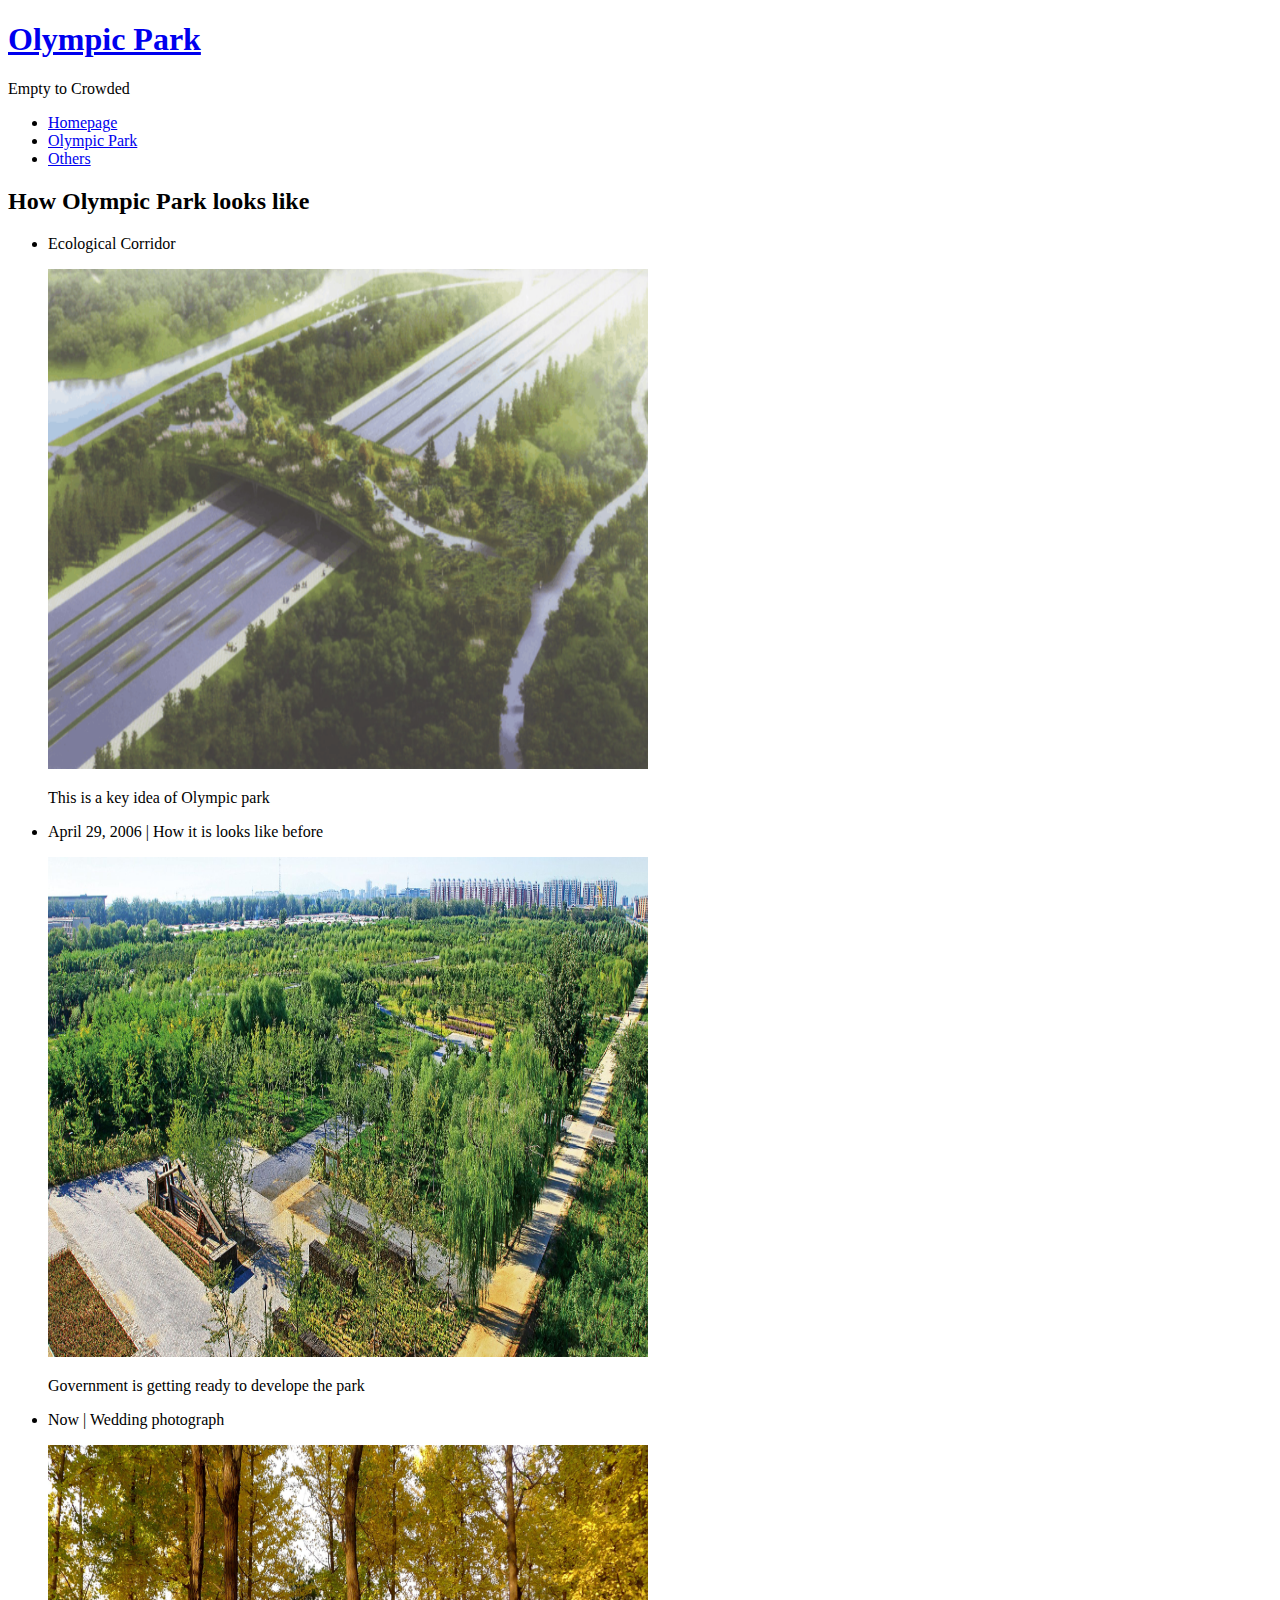
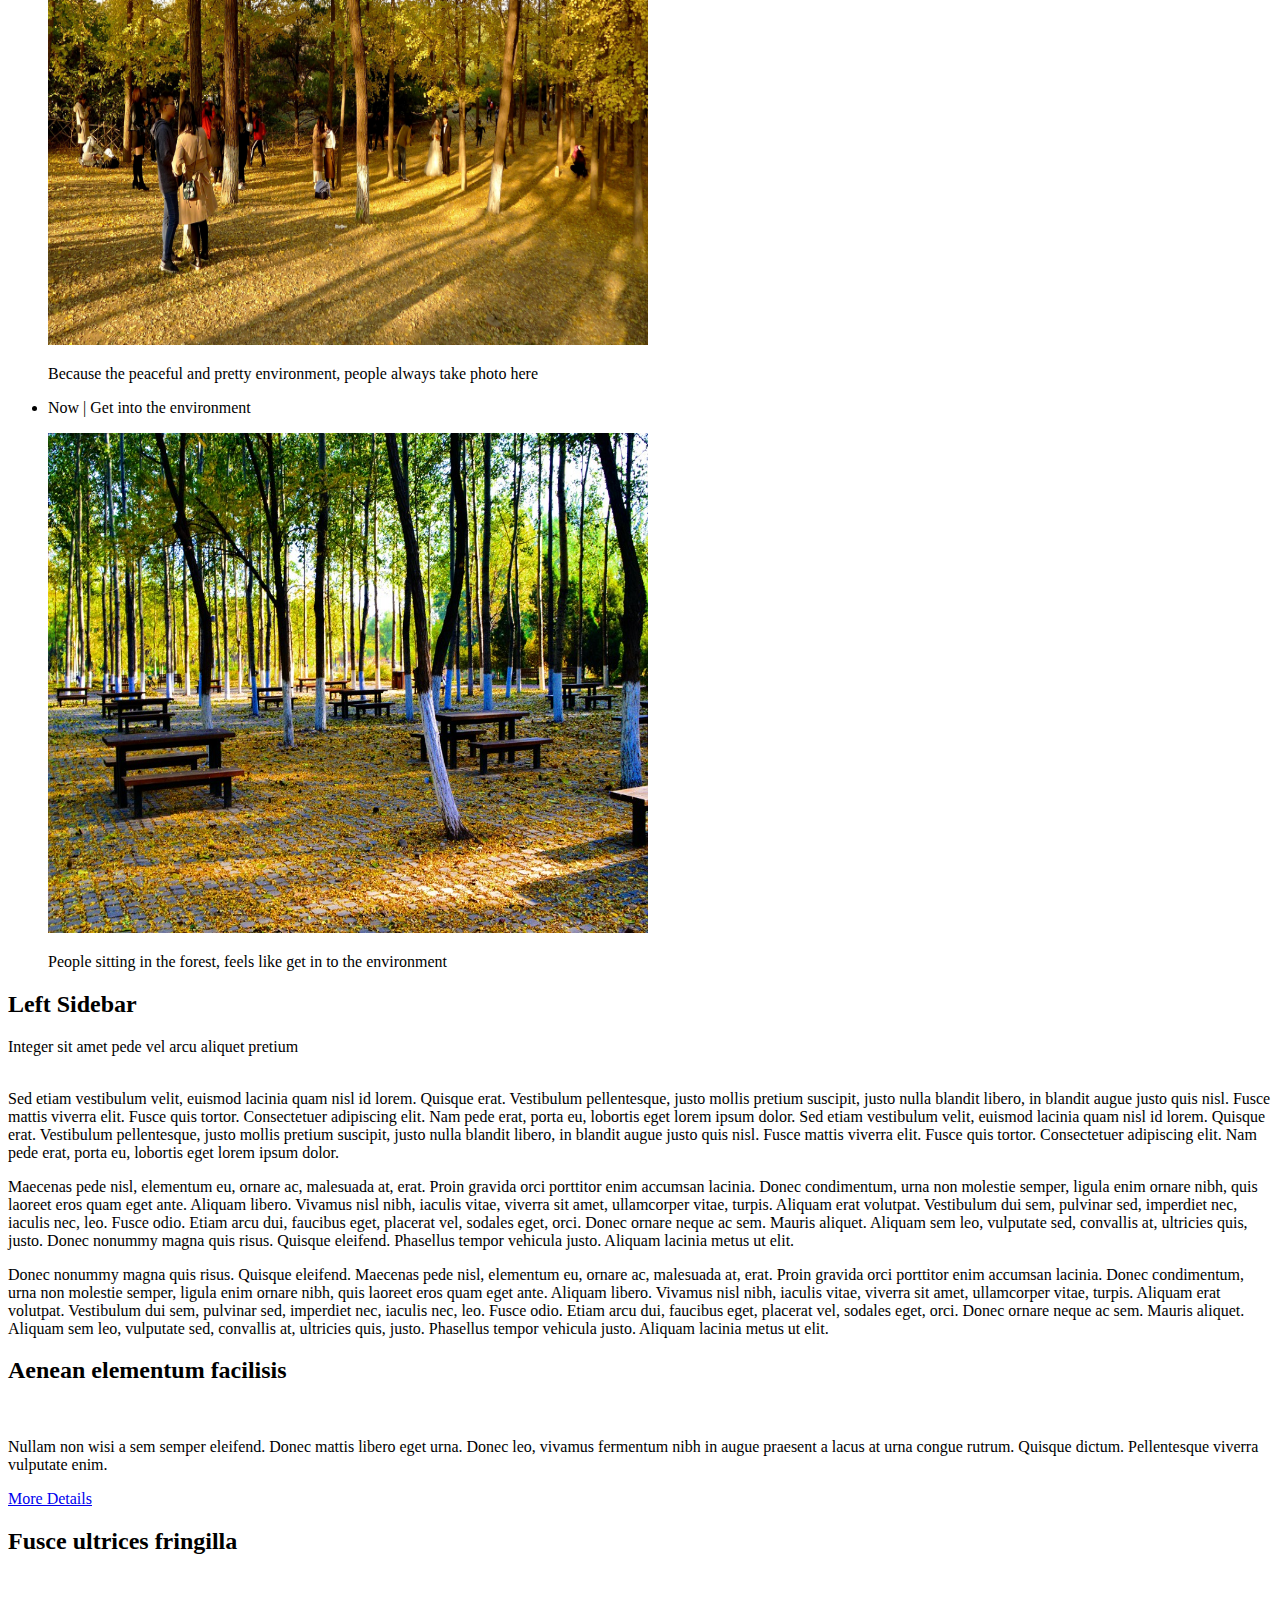
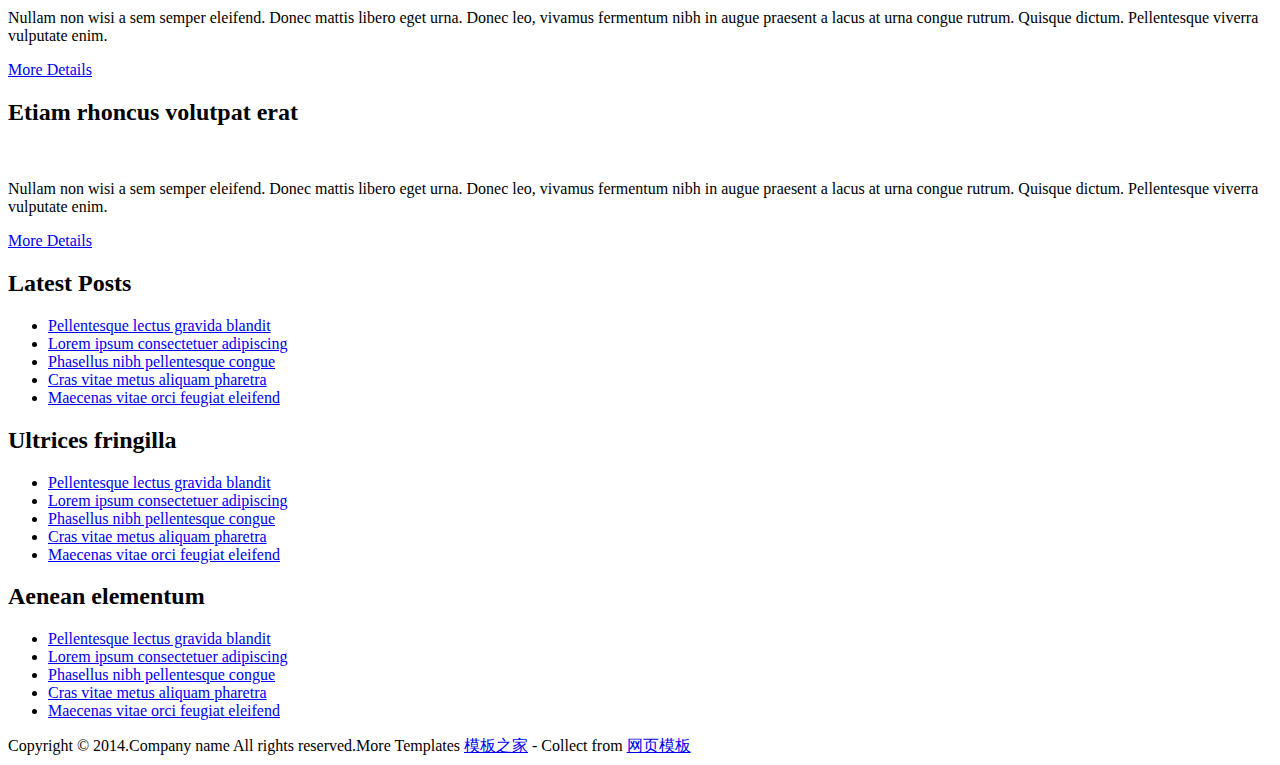
==== Olympic Park.html @ f61e35e8 "Update Olympic Park.html" ====
<!DOCTYPE HTML>
<html>
	<head>
		<title>Olympic Park</title>
		<meta http-equiv="content-type" content="text/html; charset=utf-8" />
		<meta name="description" content="" />
		<meta name="keywords" content="" />
		<link href='http://fonts.googleapis.com/css?family=Arimo:400,700' rel='stylesheet' type='text/css'>
		<!--[if lte IE 8]><script src="js/html5shiv.js"></script><![endif]-->
		<script src="https://cdn.bootcss.com/jquery/1.2.3/jquery.min.js"></script>
		<script src="js/skel.min.js"></script>
		<script src="js/skel-panels.min.js"></script>
		<script src="js/init.js"></script>
		<noscript>
			<link rel="stylesheet" href="css/skel-noscript.css" />
			<link rel="stylesheet" href="css/style.css" />
			<link rel="stylesheet" href="css/style-desktop.css" />
		</noscript>
		<!--[if lte IE 8]><link rel="stylesheet" href="css/ie/v8.css" /><![endif]-->
		<!--[if lte IE 9]><link rel="stylesheet" href="css/ie/v9.css" /><![endif]-->
	</head>
	<body>

		<!-- Header -->
		<div id="header">
			<div class="container"> 
				
				<!-- Logo -->
				<div id="logo">
					<h1><a href="#">Olympic Park</a></h1>
					<span>Empty to Crowded</span>
				</div>
				
				<!-- Nav -->
				<nav id="nav">
					<ul>
						<li class="active"><a href="index.html">Homepage</a></li>
						<li><a href="Olympic Park.html">Olympic Park</a></li>
						<li><a href="Others.html">Others</a></li>
				</nav>
			</div>
		</div>

		<!-- Main -->
		<div id="main">
			<div class="container">
				<div class="row"> 

					<!-- Sidebar -->
					<div id="sidebar" class="4u">
						<section>
							<header>
								<h2>How Olympic Park looks like</h2>
							</header>
							<ul class="style">
								<li>
									<p class="posted">Ecological Corridor</p>
									<img src="Olympic/shengtaiqiao.png" alt="" width="600" height="500"/>
									<p class="text">This is a key idea of Olympic park</p>
								</li>
								<li>
									<p class="posted">April 29, 2006  |  How it is looks like before</p>
									<img src="Olympic/jiansheqian.jpg" alt=""width="600" height="500" />
									<p class="text">Government is  getting ready to develope the park</p>
								</li>
								<li>
									<p class="posted">Now |  Wedding photograph</p>
									<img src="Olympic/hunsha.jpg" alt=""width="600" height="500" />
									<p class="text">Because the peaceful and pretty environment, people always take photo here</p>
								</li>
								<li>
									<p class="posted">Now  |  Get into the environment</p>
									<img src="Olympic/yizi.jpg" alt=""width="600" height="500" />
									<p class="text">People sitting in the forest, feels like get in to the environment</p>
								</li>
							</ul>
						</section>
					</div>
					
					<!-- Content -->
					<div id="content" class="8u skel-cell-important">
						<section>
							<header>
								<h2>Left Sidebar</h2>
								<span class="byline">Integer sit amet pede vel arcu aliquet pretium</span>
							</header>
							<a href="#" class="image full"><img src="images/pic07.jpg" alt="" /></a>
							<p>Sed etiam vestibulum velit, euismod lacinia quam nisl id lorem. Quisque erat. Vestibulum pellentesque, justo mollis pretium suscipit, justo nulla blandit libero, in blandit augue justo quis nisl. Fusce mattis viverra elit. Fusce quis tortor. Consectetuer adipiscing elit. Nam pede erat, porta eu, lobortis eget lorem ipsum dolor. Sed etiam vestibulum velit, euismod lacinia quam nisl id lorem. Quisque erat. Vestibulum pellentesque, justo mollis pretium suscipit, justo nulla blandit libero, in blandit augue justo quis nisl. Fusce mattis viverra elit. Fusce quis tortor. Consectetuer adipiscing elit. Nam pede erat, porta eu, lobortis eget lorem ipsum dolor.</p>
							<p>Maecenas pede nisl, elementum eu, ornare ac, malesuada at, erat. Proin gravida orci porttitor enim accumsan lacinia. Donec condimentum, urna non molestie semper, ligula enim ornare nibh, quis laoreet eros quam eget ante. Aliquam libero. Vivamus nisl nibh, iaculis vitae, viverra sit amet, ullamcorper vitae, turpis. Aliquam erat volutpat. Vestibulum dui sem, pulvinar sed, imperdiet nec, iaculis nec, leo. Fusce odio. Etiam arcu dui, faucibus eget, placerat vel, sodales eget, orci. Donec ornare neque ac sem. Mauris aliquet. Aliquam sem leo, vulputate sed, convallis at, ultricies quis, justo. Donec nonummy magna quis risus. Quisque eleifend. Phasellus tempor vehicula justo. Aliquam lacinia metus ut elit.</p>
							<p>Donec nonummy magna quis risus. Quisque eleifend. Maecenas pede nisl, elementum eu, ornare ac, malesuada at, erat. Proin gravida orci porttitor enim accumsan lacinia. Donec condimentum, urna non molestie semper, ligula enim ornare nibh, quis laoreet eros quam eget ante. Aliquam libero. Vivamus nisl nibh, iaculis vitae, viverra sit amet, ullamcorper vitae, turpis. Aliquam erat volutpat. Vestibulum dui sem, pulvinar sed, imperdiet nec, iaculis nec, leo. Fusce odio. Etiam arcu dui, faucibus eget, placerat vel, sodales eget, orci. Donec ornare neque ac sem. Mauris aliquet. Aliquam sem leo, vulputate sed, convallis at, ultricies quis, justo. Phasellus tempor vehicula justo. Aliquam lacinia metus ut elit.</p>
						</section>
					</div>
					
				</div>
			</div>
		</div>

		<!-- Footer -->
		<div id="featured">
			<div class="container">
				<div class="row">
					<div class="4u">
						<h2>Aenean elementum facilisis</h2>
						<a href="#" class="image full"><img src="images/pic01.jpg" alt="" /></a>
						<p>Nullam non wisi a sem semper eleifend. Donec mattis libero eget urna. Donec leo, vivamus fermentum nibh in augue praesent a lacus at urna congue rutrum. Quisque dictum. Pellentesque viverra vulputate enim.</p>
						<p><a href="#" class="button">More Details</a></p>
					</div>
					<div class="4u">
						<h2>Fusce ultrices fringilla</h2>
						<a href="#" class="image full"><img src="images/pic02.jpg" alt="" /></a>
						<p>Nullam non wisi a sem semper eleifend. Donec mattis libero eget urna. Donec leo, vivamus fermentum nibh in augue praesent a lacus at urna congue rutrum. Quisque dictum. Pellentesque viverra vulputate enim.</p>
						<p><a href="#" class="button">More Details</a></p>
					</div>
					<div class="4u">
						<h2>Etiam rhoncus volutpat erat</h2>
						<a href="#" class="image full"><img src="images/pic03.jpg" alt="" /></a>
						<p>Nullam non wisi a sem semper eleifend. Donec mattis libero eget urna. Donec leo, vivamus fermentum nibh in augue praesent a lacus at urna congue rutrum. Quisque dictum. Pellentesque viverra vulputate enim.</p>
						<p><a href="#" class="button">More Details</a></p>
					</div>
				</div>
			</div>
		</div>


		<!-- Footer -->
		<div id="footer">
			<div class="container">
				<div class="row">
					<div class="4u">
						<section>
							<h2>Latest Posts</h2>
							<ul class="default">
								<li><a href="#">Pellentesque lectus gravida blandit</a></li>
								<li><a href="#">Lorem ipsum consectetuer adipiscing</a></li>
								<li><a href="#">Phasellus nibh pellentesque congue</a></li>
								<li><a href="#">Cras vitae metus aliquam pharetra</a></li>
								<li><a href="#">Maecenas vitae orci feugiat eleifend</a></li>
							</ul>
						</section>
					</div>
					<div class="4u">
						<section>
							<h2>Ultrices fringilla</h2>
							<ul class="default">
								<li><a href="#">Pellentesque lectus gravida blandit</a></li>
								<li><a href="#">Lorem ipsum consectetuer adipiscing</a></li>
								<li><a href="#">Phasellus nibh pellentesque congue</a></li>
								<li><a href="#">Cras vitae metus aliquam pharetra</a></li>
								<li><a href="#">Maecenas vitae orci feugiat eleifend</a></li>
							</ul>
						</section>
					</div>
					<div class="4u">
						<section>
							<h2>Aenean elementum</h2>
							<ul class="default">
								<li><a href="#">Pellentesque lectus gravida blandit</a></li>
								<li><a href="#">Lorem ipsum consectetuer adipiscing</a></li>
								<li><a href="#">Phasellus nibh pellentesque congue</a></li>
								<li><a href="#">Cras vitae metus aliquam pharetra</a></li>
								<li><a href="#">Maecenas vitae orci feugiat eleifend</a></li>
							</ul>
						</section>
					</div>
				</div>
			</div>
		</div>

		<!-- Copyright -->
		<div id="copyright">
			<div class="container">
				Copyright &copy; 2014.Company name All rights reserved.More Templates <a href="http://www.cssmoban.com/" target="_blank" title="模板之家">模板之家</a> - Collect from <a href="http://www.cssmoban.com/" title="网页模板" target="_blank">网页模板</a>
			</div>
		</div>
		

</body>
</html>
---- css/style-desktop.css ----
/*********************************************************************************/
/* Basic                                                                         */
/*********************************************************************************/

	body
	{
	}

	body,input,textarea,select
	{
		font-size: 11pt;
	}

/*********************************************************************************/
/* Header                                                                        */
/*********************************************************************************/

	#header
	{
		position: relative;
		padding: 5em 0em;
		text-align: center;
	}
	
		.homepage #header
		{
			padding: 15em 0em;
		}

		#header .container
		{
		}

/*********************************************************************************/
/* Logo                                                                          */
/*********************************************************************************/

	#logo
	{
		margin-bottom: 3em;
	}
	
		#logo h1
		{
			color: #FFF;
		}
	
		#logo h1 a
		{
			display: block;
			letter-spacing: 1px;
			text-decoration: none;
			text-transform: uppercase;
			font-size: 5em;
			font-weight: 900;
			color: #FFF;
		}

		#logo span
		{
			display: block;
			padding-top: 1em;
			letter-spacing: 1px;
			text-transform: uppercase;
			font-size: 1.2em;
			color: rgba(255,255,255,.5);
		}			
			

/*********************************************************************************/
/* Nav                                                                           */
/*********************************************************************************/

	#nav
	{
	}

		#nav > ul > li
		{
			display: inline-block;
		}
		
			#nav > ul > li:last-child
			{
				padding-right: 0;
			}

			#nav > ul > li > a,
			#nav > ul > li > span
			{
				display: block;
				padding: 1em 1.5em;
				letter-spacing: 1px;
				text-decoration: none;
				text-transform: uppercase;
				font-weight: 200;
				font-size: 1em;
				outline: 0;
				color: rgba(255,255,255,.7);
			}


			#nav > ul > li > a:hover
			{
				color: #FFF;
			}

			#nav li.active a
			{
				background: none;
				border-radius: 40px;
				border: 2px solid;
				border-color: rgba(255,255,255,.8);
				color: #FFF;
			}

			#nav > ul > li > ul
			{
				display: none;
			}


/*********************************************************************************/
/* Main                                                                          */
/*********************************************************************************/

	#main
	{
		padding: 6em 0em 4em 0em;
	}
	
	#content
	{
	}
	
	#content header
	{
		margin-bottom: 2em;
	}
	
	#content header h2
	{
		font-size: 3em;
	}
	
	#content header .byline
	{
		font-size: 1.40em;
	}
	
	#sidebar h2
	{
		display: block;
		padding-bottom: 2em;
		font-size: 1.4em;
	}

/*********************************************************************************/
/* Featured                                                                      */
/*********************************************************************************/
	
	#featured
	{
		padding: 6em 0em;
	}

/*********************************************************************************/
/* Footer                                                                        */
/*********************************************************************************/
	
	#footer
	{
		position: relative;
		padding: 6em 0em;
	}
	
	#footer h2
	{
		padding-bottom: 2em;
		font-size: 1.4em;
	}
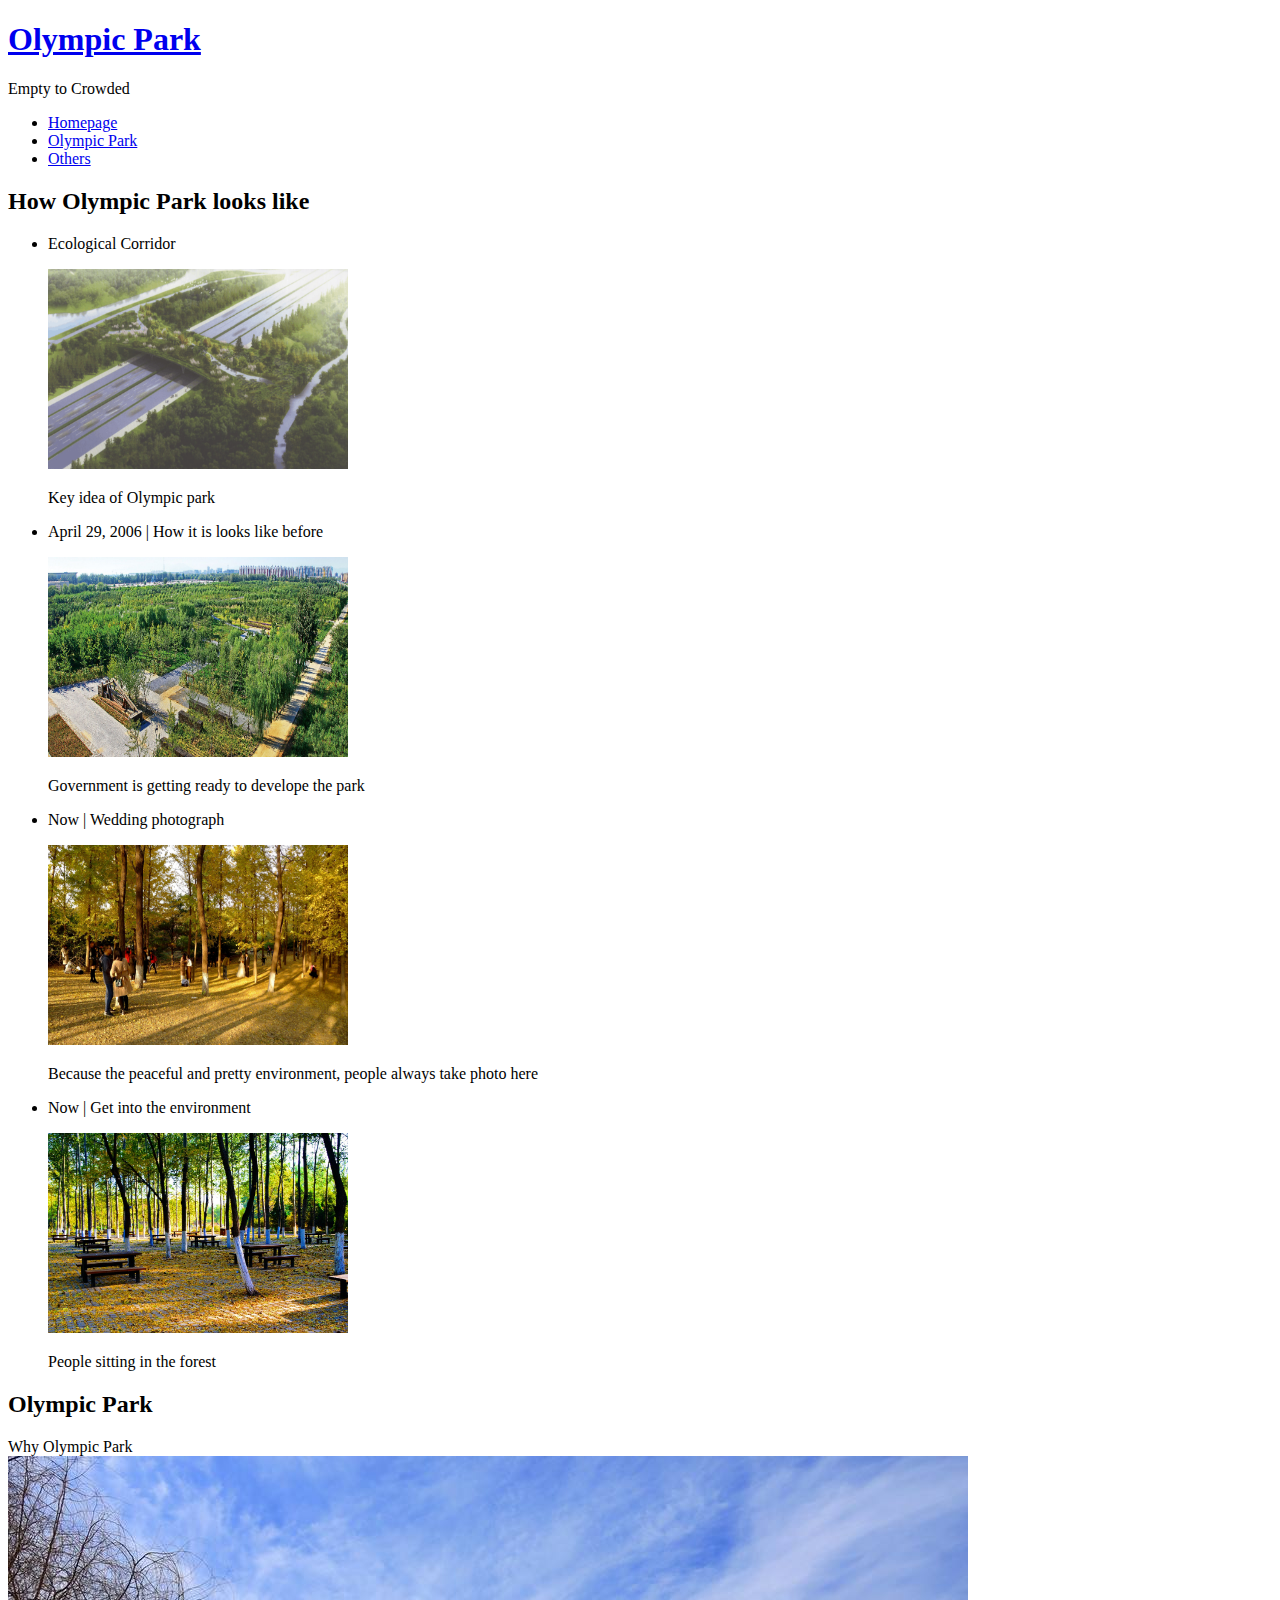
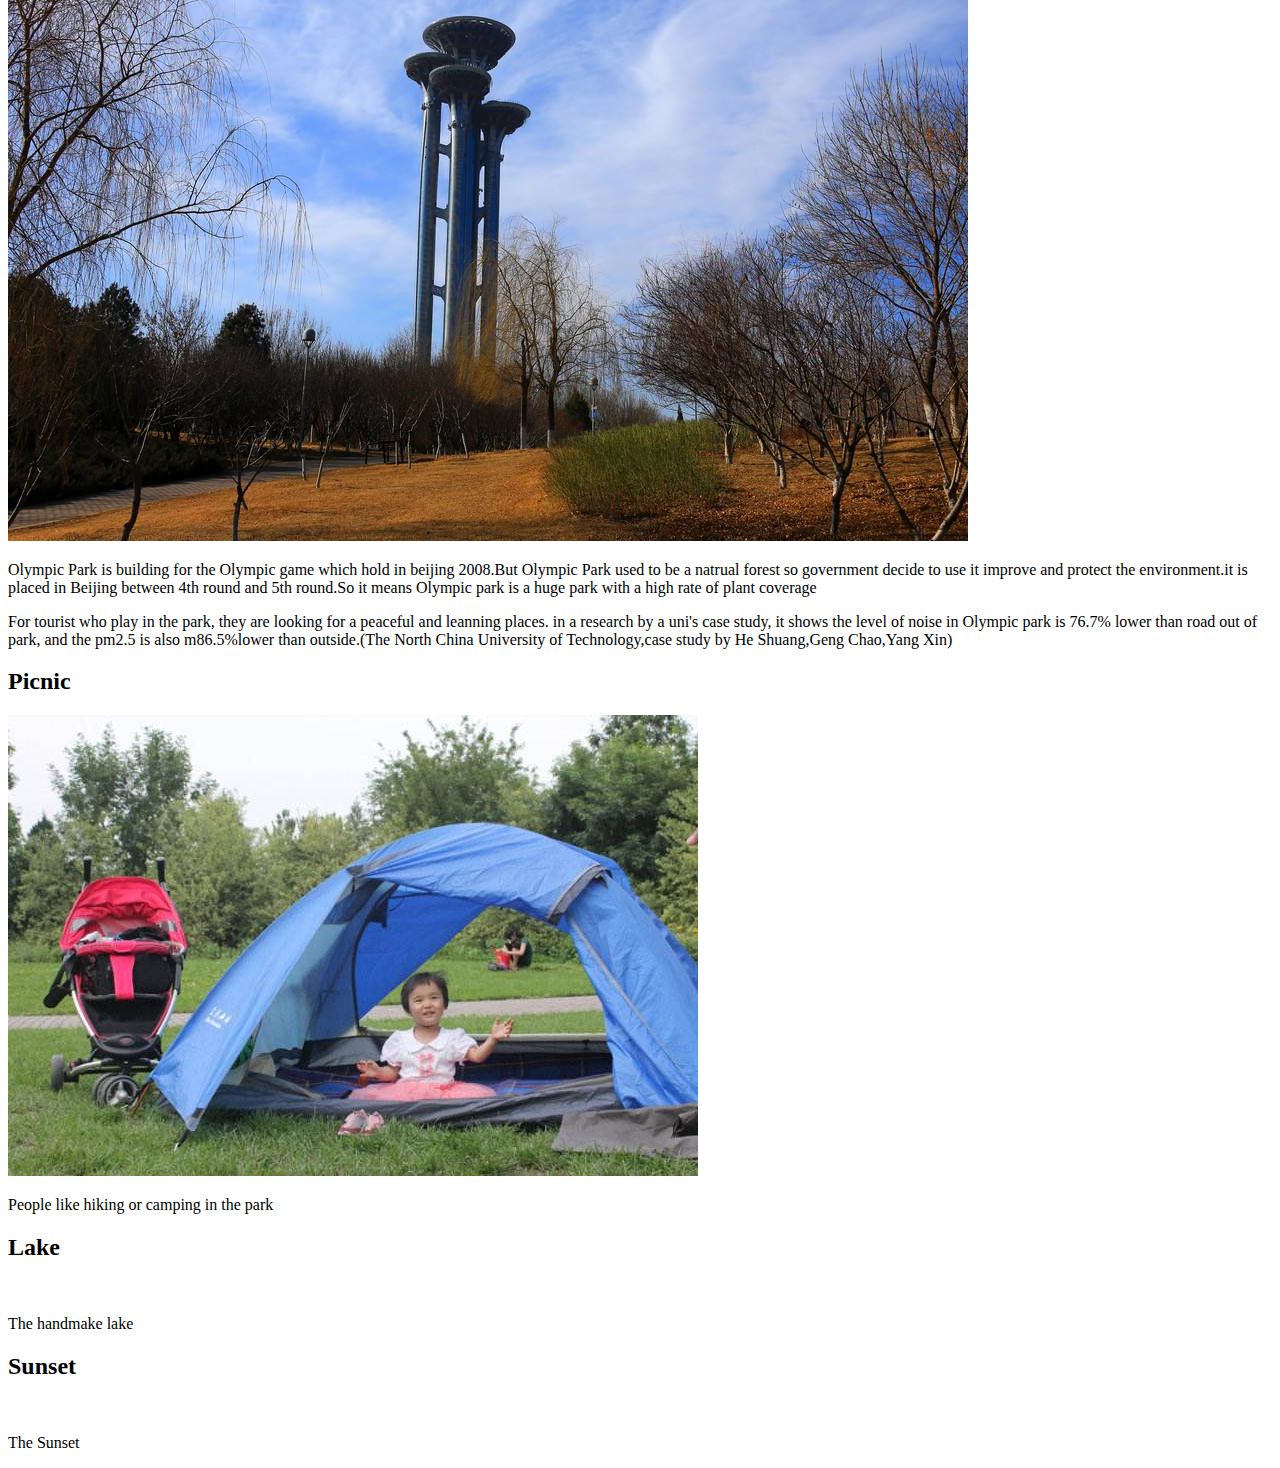
==== commit 0c0b664a: "Update Olympic Park.html" ====
--- a/Olympic Park.html
+++ b/Olympic Park.html
@@ -55,23 +55,23 @@
 							<ul class="style">
 								<li>
 									<p class="posted">Ecological Corridor</p>
-									<img src="Olympic/shengtaiqiao.png" alt="" width="600" height="500"/>
-									<p class="text">This is a key idea of Olympic park</p>
+									<img src="Olympic/shengtaiqiao.png" alt="" width="300" height="200"/>
+									<p class="text">Key idea of Olympic park</p>
 								</li>
 								<li>
 									<p class="posted">April 29, 2006  |  How it is looks like before</p>
-									<img src="Olympic/jiansheqian.jpg" alt=""width="600" height="500" />
+									<img src="Olympic/jiansheqian.jpg" alt=""width="300" height="200" />
 									<p class="text">Government is  getting ready to develope the park</p>
 								</li>
 								<li>
 									<p class="posted">Now |  Wedding photograph</p>
-									<img src="Olympic/hunsha.jpg" alt=""width="600" height="500" />
+									<img src="Olympic/hunsha.jpg" alt=""width="300" height="200" />
 									<p class="text">Because the peaceful and pretty environment, people always take photo here</p>
 								</li>
 								<li>
 									<p class="posted">Now  |  Get into the environment</p>
-									<img src="Olympic/yizi.jpg" alt=""width="600" height="500" />
-									<p class="text">People sitting in the forest, feels like get in to the environment</p>
+									<img src="Olympic/yizi.jpg" alt=""width="300" height="200" />
+									<p class="text">People sitting in the forest</p>
 								</li>
 							</ul>
 						</section>
@@ -81,97 +81,47 @@
 					<div id="content" class="8u skel-cell-important">
 						<section>
 							<header>
-								<h2>Left Sidebar</h2>
-								<span class="byline">Integer sit amet pede vel arcu aliquet pretium</span>
+								<h2>Olympic Park</h2>
+								<span class="byline">Why Olympic Park</span>
 							</header>
-							<a href="#" class="image full"><img src="images/pic07.jpg" alt="" /></a>
-							<p>Sed etiam vestibulum velit, euismod lacinia quam nisl id lorem. Quisque erat. Vestibulum pellentesque, justo mollis pretium suscipit, justo nulla blandit libero, in blandit augue justo quis nisl. Fusce mattis viverra elit. Fusce quis tortor. Consectetuer adipiscing elit. Nam pede erat, porta eu, lobortis eget lorem ipsum dolor. Sed etiam vestibulum velit, euismod lacinia quam nisl id lorem. Quisque erat. Vestibulum pellentesque, justo mollis pretium suscipit, justo nulla blandit libero, in blandit augue justo quis nisl. Fusce mattis viverra elit. Fusce quis tortor. Consectetuer adipiscing elit. Nam pede erat, porta eu, lobortis eget lorem ipsum dolor.</p>
-							<p>Maecenas pede nisl, elementum eu, ornare ac, malesuada at, erat. Proin gravida orci porttitor enim accumsan lacinia. Donec condimentum, urna non molestie semper, ligula enim ornare nibh, quis laoreet eros quam eget ante. Aliquam libero. Vivamus nisl nibh, iaculis vitae, viverra sit amet, ullamcorper vitae, turpis. Aliquam erat volutpat. Vestibulum dui sem, pulvinar sed, imperdiet nec, iaculis nec, leo. Fusce odio. Etiam arcu dui, faucibus eget, placerat vel, sodales eget, orci. Donec ornare neque ac sem. Mauris aliquet. Aliquam sem leo, vulputate sed, convallis at, ultricies quis, justo. Donec nonummy magna quis risus. Quisque eleifend. Phasellus tempor vehicula justo. Aliquam lacinia metus ut elit.</p>
-							<p>Donec nonummy magna quis risus. Quisque eleifend. Maecenas pede nisl, elementum eu, ornare ac, malesuada at, erat. Proin gravida orci porttitor enim accumsan lacinia. Donec condimentum, urna non molestie semper, ligula enim ornare nibh, quis laoreet eros quam eget ante. Aliquam libero. Vivamus nisl nibh, iaculis vitae, viverra sit amet, ullamcorper vitae, turpis. Aliquam erat volutpat. Vestibulum dui sem, pulvinar sed, imperdiet nec, iaculis nec, leo. Fusce odio. Etiam arcu dui, faucibus eget, placerat vel, sodales eget, orci. Donec ornare neque ac sem. Mauris aliquet. Aliquam sem leo, vulputate sed, convallis at, ultricies quis, justo. Phasellus tempor vehicula justo. Aliquam lacinia metus ut elit.</p>
+							<a href="#" class="image full"><img src="Olympic/ta.jpg" alt="" /></a>
+							<p>Olympic Park is building for the Olympic game which hold in beijing 2008.But Olympic Park used to be a natrual forest so government decide to use it improve and protect the environment.it is placed in Beijing between 4th round and 5th round.So it means Olympic park is a huge park with a high rate of plant coverage </p>
+							<p>For tourist who play in the park, they are looking for a peaceful and leanning places. in a research by a uni's case study, it shows the level of noise in Olympic park is 76.7% lower than road out of park, and the pm2.5 is also m86.5%lower than outside.(The North China University of Technology,case study by He Shuang,Geng Chao,Yang Xin)</p>
 						</section>
 					</div>
 					
 				</div>
 			</div>
 		</div>
-
-		<!-- Footer -->
+			
 		<div id="featured">
 			<div class="container">
 				<div class="row">
 					<div class="4u">
-						<h2>Aenean elementum facilisis</h2>
-						<a href="#" class="image full"><img src="images/pic01.jpg" alt="" /></a>
-						<p>Nullam non wisi a sem semper eleifend. Donec mattis libero eget urna. Donec leo, vivamus fermentum nibh in augue praesent a lacus at urna congue rutrum. Quisque dictum. Pellentesque viverra vulputate enim.</p>
-						<p><a href="#" class="button">More Details</a></p>
+						<h2>Picnic</h2>
+						<a href="#" class="image full"><img src="Olympic/yeying.jpg" alt="" /></a>
+						<p>People like hiking or camping in the park</p>
+						
 					</div>
 					<div class="4u">
-						<h2>Fusce ultrices fringilla</h2>
-						<a href="#" class="image full"><img src="images/pic02.jpg" alt="" /></a>
-						<p>Nullam non wisi a sem semper eleifend. Donec mattis libero eget urna. Donec leo, vivamus fermentum nibh in augue praesent a lacus at urna congue rutrum. Quisque dictum. Pellentesque viverra vulputate enim.</p>
-						<p><a href="#" class="button">More Details</a></p>
+						<h2>Lake</h2>
+						<a href="#" class="image full"><img src="Olympic/jing.jpg" alt="" /></a>
+						<p>The handmake lake</p>
+						
 					</div>
 					<div class="4u">
-						<h2>Etiam rhoncus volutpat erat</h2>
-						<a href="#" class="image full"><img src="images/pic03.jpg" alt="" /></a>
-						<p>Nullam non wisi a sem semper eleifend. Donec mattis libero eget urna. Donec leo, vivamus fermentum nibh in augue praesent a lacus at urna congue rutrum. Quisque dictum. Pellentesque viverra vulputate enim.</p>
-						<p><a href="#" class="button">More Details</a></p>
+						<h2>Sunset</h2>
+						<a href="#" class="image full"><img src="Olympic/luori.jpg" alt="" /></a>
+						<p>The Sunset</p>
+						
+					
 					</div>
 				</div>
 			</div>
 		</div>
 
 
-		<!-- Footer -->
-		<div id="footer">
-			<div class="container">
-				<div class="row">
-					<div class="4u">
-						<section>
-							<h2>Latest Posts</h2>
-							<ul class="default">
-								<li><a href="#">Pellentesque lectus gravida blandit</a></li>
-								<li><a href="#">Lorem ipsum consectetuer adipiscing</a></li>
-								<li><a href="#">Phasellus nibh pellentesque congue</a></li>
-								<li><a href="#">Cras vitae metus aliquam pharetra</a></li>
-								<li><a href="#">Maecenas vitae orci feugiat eleifend</a></li>
-							</ul>
-						</section>
-					</div>
-					<div class="4u">
-						<section>
-							<h2>Ultrices fringilla</h2>
-							<ul class="default">
-								<li><a href="#">Pellentesque lectus gravida blandit</a></li>
-								<li><a href="#">Lorem ipsum consectetuer adipiscing</a></li>
-								<li><a href="#">Phasellus nibh pellentesque congue</a></li>
-								<li><a href="#">Cras vitae metus aliquam pharetra</a></li>
-								<li><a href="#">Maecenas vitae orci feugiat eleifend</a></li>
-							</ul>
-						</section>
-					</div>
-					<div class="4u">
-						<section>
-							<h2>Aenean elementum</h2>
-							<ul class="default">
-								<li><a href="#">Pellentesque lectus gravida blandit</a></li>
-								<li><a href="#">Lorem ipsum consectetuer adipiscing</a></li>
-								<li><a href="#">Phasellus nibh pellentesque congue</a></li>
-								<li><a href="#">Cras vitae metus aliquam pharetra</a></li>
-								<li><a href="#">Maecenas vitae orci feugiat eleifend</a></li>
-							</ul>
-						</section>
-					</div>
-				</div>
-			</div>
-		</div>
 
-		<!-- Copyright -->
-		<div id="copyright">
-			<div class="container">
-				Copyright &copy; 2014.Company name All rights reserved.More Templates <a href="http://www.cssmoban.com/" target="_blank" title="模板之家">模板之家</a> - Collect from <a href="http://www.cssmoban.com/" title="网页模板" target="_blank">网页模板</a>
-			</div>
-		</div>
 		
 
 </body>
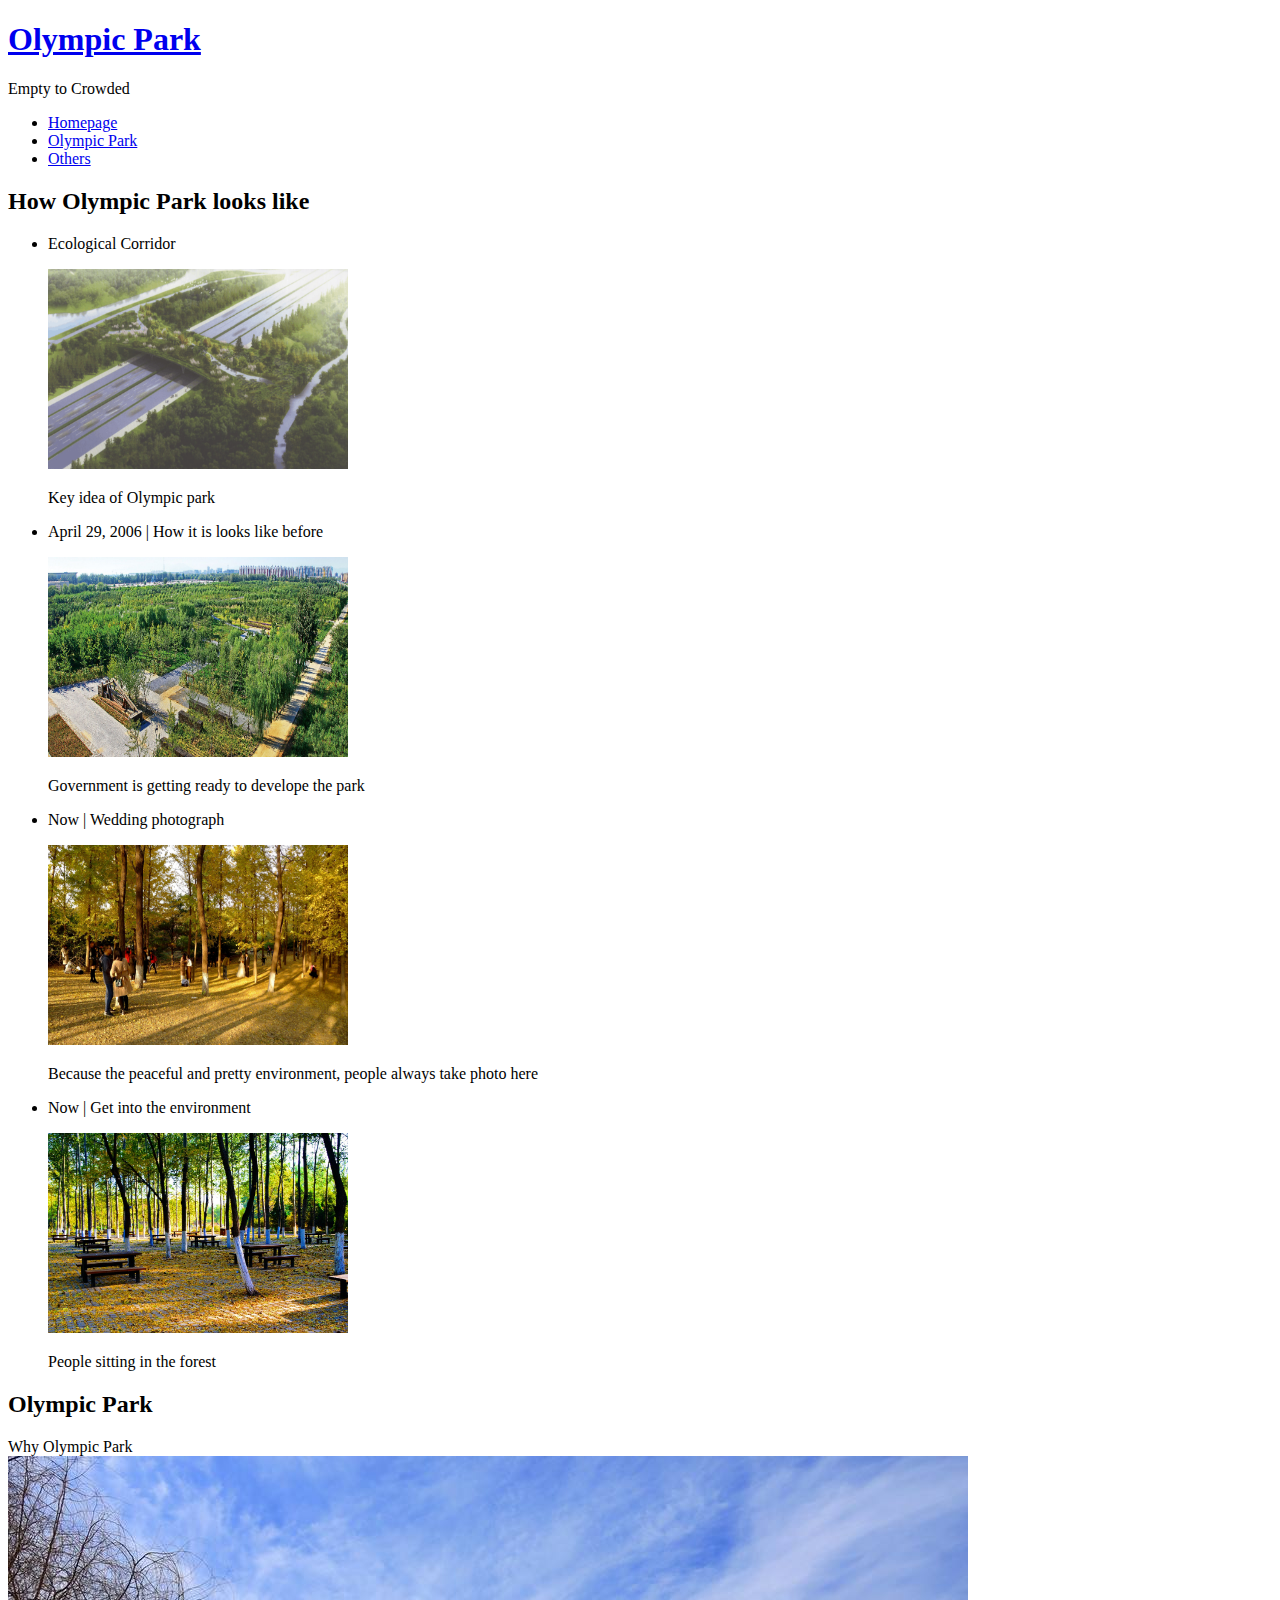
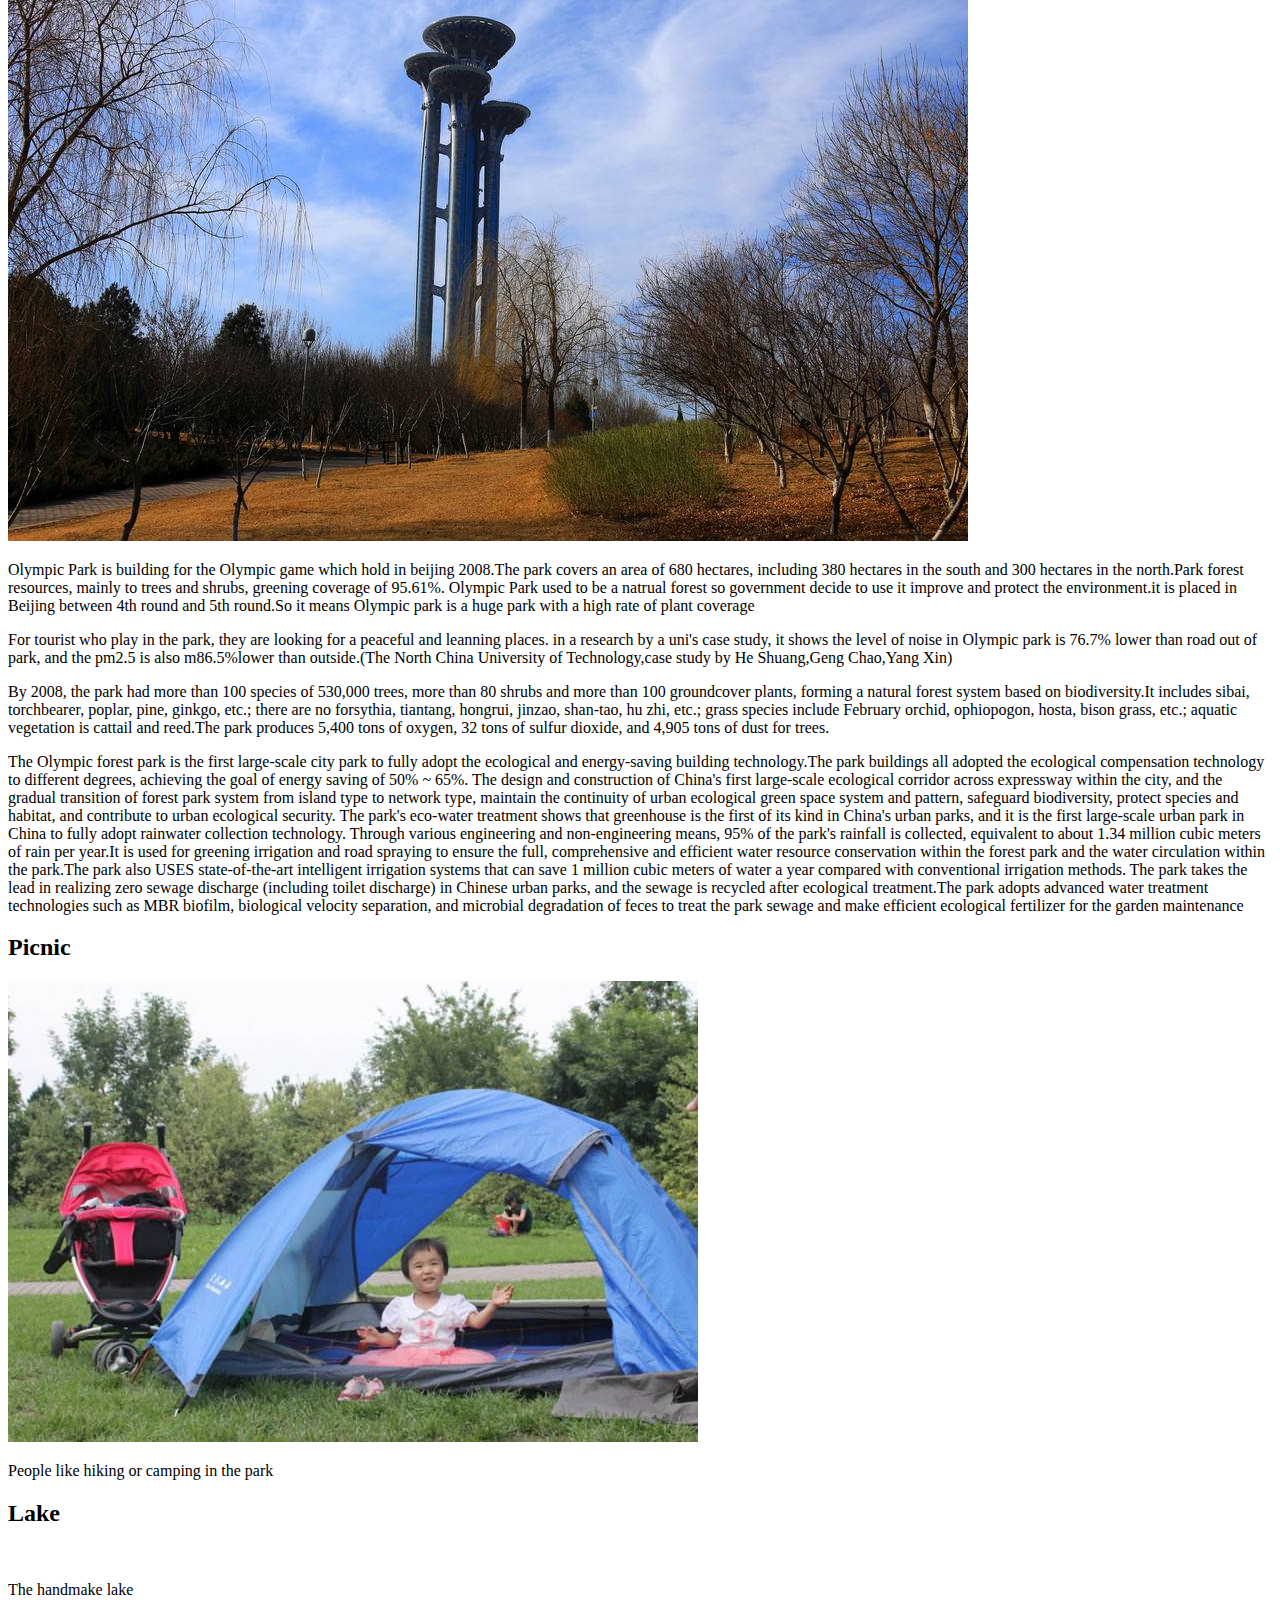
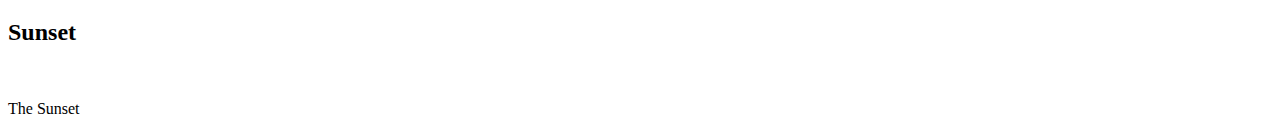
==== commit a433d524: "Update Olympic Park.html" ====
--- a/Olympic Park.html
+++ b/Olympic Park.html
@@ -85,8 +85,13 @@
 								<span class="byline">Why Olympic Park</span>
 							</header>
 							<a href="#" class="image full"><img src="Olympic/ta.jpg" alt="" /></a>
-							<p>Olympic Park is building for the Olympic game which hold in beijing 2008.But Olympic Park used to be a natrual forest so government decide to use it improve and protect the environment.it is placed in Beijing between 4th round and 5th round.So it means Olympic park is a huge park with a high rate of plant coverage </p>
+							<p>Olympic Park is building for the Olympic game which hold in beijing 2008.The park covers an area of 680 hectares, including 380 hectares in the south and 300 hectares in the north.Park forest resources, mainly to trees and shrubs, greening coverage of 95.61%. Olympic Park used to be a natrual forest so government decide to use it improve and protect the environment.it is placed in Beijing between 4th round and 5th round.So it means Olympic park is a huge park with a high rate of plant coverage </p>
 							<p>For tourist who play in the park, they are looking for a peaceful and leanning places. in a research by a uni's case study, it shows the level of noise in Olympic park is 76.7% lower than road out of park, and the pm2.5 is also m86.5%lower than outside.(The North China University of Technology,case study by He Shuang,Geng Chao,Yang Xin)</p>
+							<p>By 2008, the park had more than 100 species of 530,000 trees, more than 80 shrubs and more than 100 groundcover plants, forming a natural forest system based on biodiversity.It includes sibai, torchbearer, poplar, pine, ginkgo, etc.; there are no forsythia, tiantang, hongrui, jinzao, shan-tao, hu zhi, etc.; grass species include February orchid, ophiopogon, hosta, bison grass, etc.; aquatic vegetation is cattail and reed.The park produces 5,400 tons of oxygen, 32 tons of sulfur dioxide, and 4,905 tons of dust for trees.<p>
+							<p>The Olympic forest park is the first large-scale city park to fully adopt the ecological and energy-saving building technology.The park buildings all adopted the ecological compensation technology to different degrees, achieving the goal of energy saving of 50% ~ 65%.
+The design and construction of China's first large-scale ecological corridor across expressway within the city, and the gradual transition of forest park system from island type to network type, maintain the continuity of urban ecological green space system and pattern, safeguard biodiversity, protect species and habitat, and contribute to urban ecological security.
+The park's eco-water treatment shows that greenhouse is the first of its kind in China's urban parks, and it is the first large-scale urban park in China to fully adopt rainwater collection technology. Through various engineering and non-engineering means, 95% of the park's rainfall is collected, equivalent to about 1.34 million cubic meters of rain per year.It is used for greening irrigation and road spraying to ensure the full, comprehensive and efficient water resource conservation within the forest park and the water circulation within the park.The park also USES state-of-the-art intelligent irrigation systems that can save 1 million cubic meters of water a year compared with conventional irrigation methods.
+The park takes the lead in realizing zero sewage discharge (including toilet discharge) in Chinese urban parks, and the sewage is recycled after ecological treatment.The park adopts advanced water treatment technologies such as MBR biofilm, biological velocity separation, and microbial degradation of feces to treat the park sewage and make efficient ecological fertilizer for the garden maintenance<p>
 						</section>
 					</div>
 					
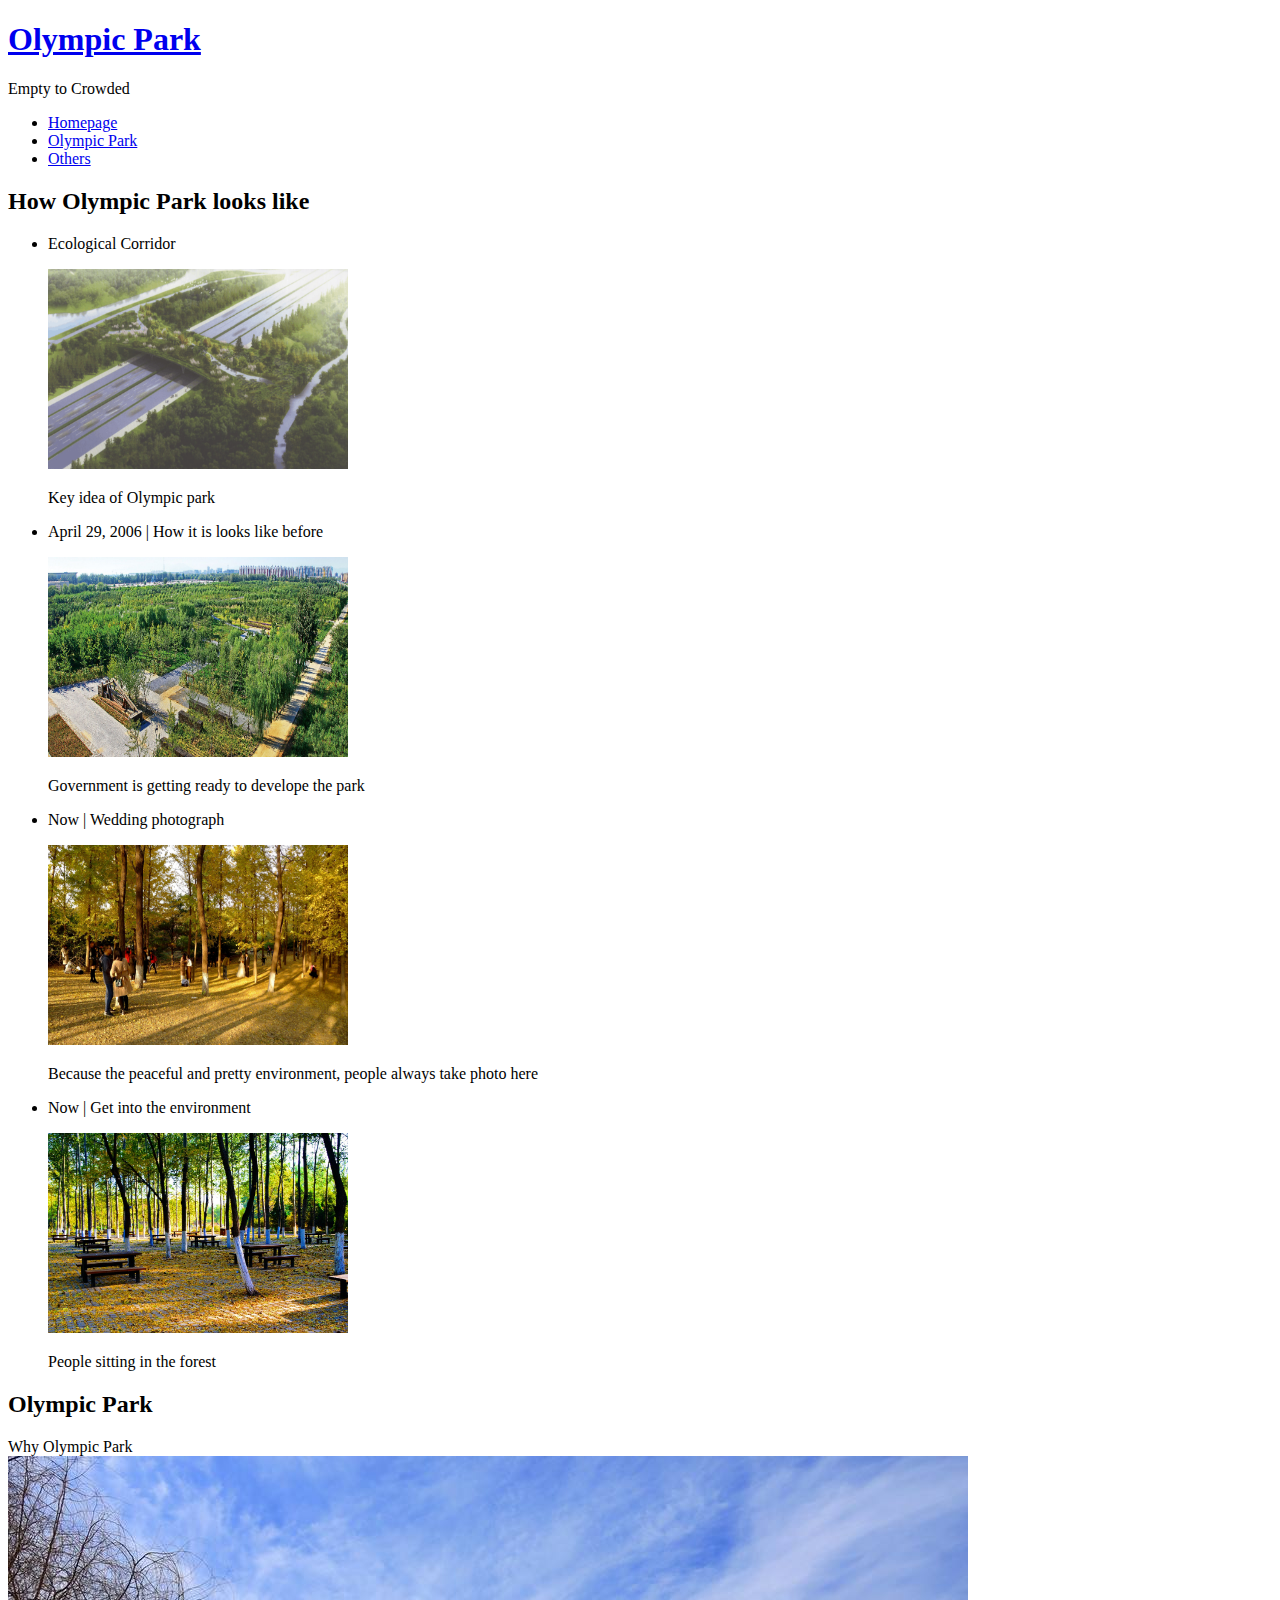
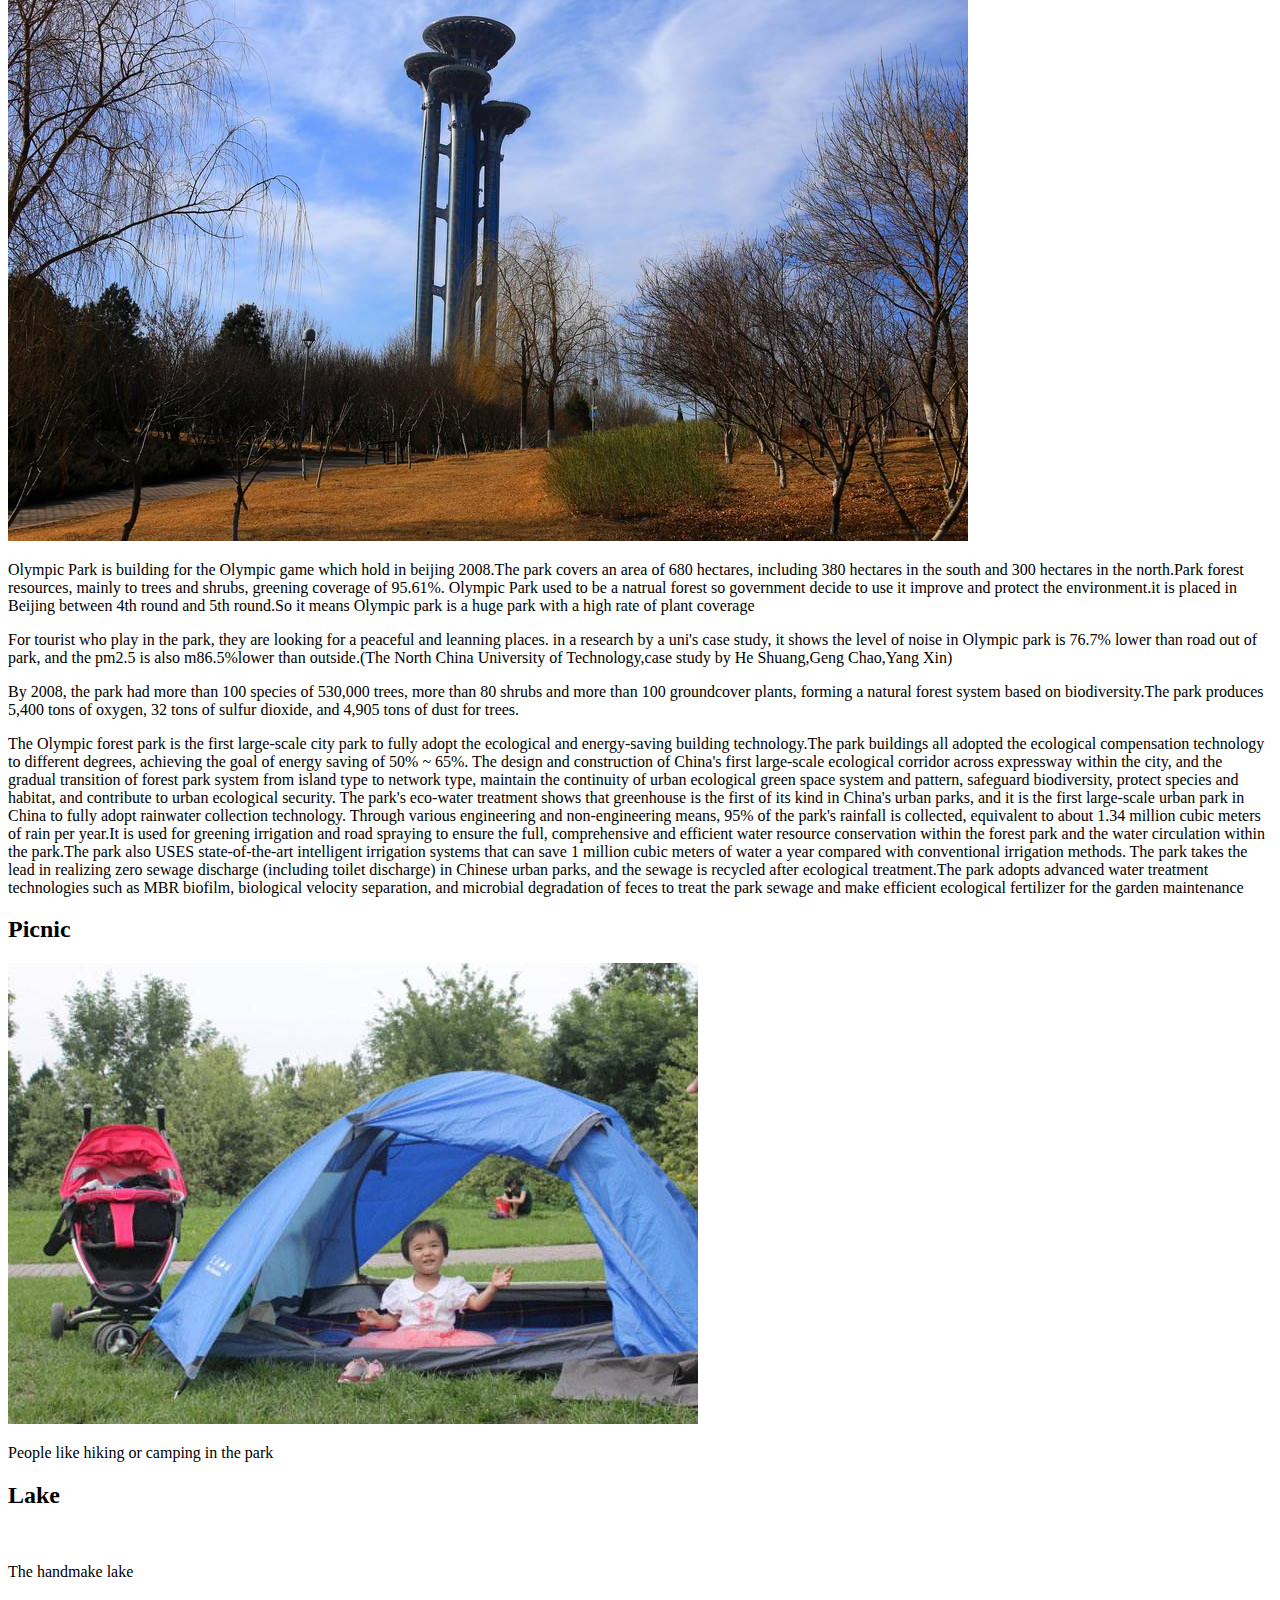
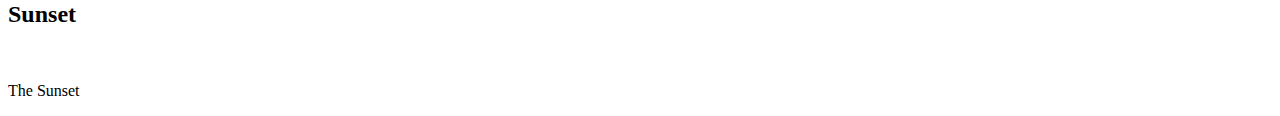
==== commit b9e1951e: "Update Olympic Park.html" ====
--- a/Olympic Park.html
+++ b/Olympic Park.html
@@ -87,7 +87,7 @@
 							<a href="#" class="image full"><img src="Olympic/ta.jpg" alt="" /></a>
 							<p>Olympic Park is building for the Olympic game which hold in beijing 2008.The park covers an area of 680 hectares, including 380 hectares in the south and 300 hectares in the north.Park forest resources, mainly to trees and shrubs, greening coverage of 95.61%. Olympic Park used to be a natrual forest so government decide to use it improve and protect the environment.it is placed in Beijing between 4th round and 5th round.So it means Olympic park is a huge park with a high rate of plant coverage </p>
 							<p>For tourist who play in the park, they are looking for a peaceful and leanning places. in a research by a uni's case study, it shows the level of noise in Olympic park is 76.7% lower than road out of park, and the pm2.5 is also m86.5%lower than outside.(The North China University of Technology,case study by He Shuang,Geng Chao,Yang Xin)</p>
-							<p>By 2008, the park had more than 100 species of 530,000 trees, more than 80 shrubs and more than 100 groundcover plants, forming a natural forest system based on biodiversity.It includes sibai, torchbearer, poplar, pine, ginkgo, etc.; there are no forsythia, tiantang, hongrui, jinzao, shan-tao, hu zhi, etc.; grass species include February orchid, ophiopogon, hosta, bison grass, etc.; aquatic vegetation is cattail and reed.The park produces 5,400 tons of oxygen, 32 tons of sulfur dioxide, and 4,905 tons of dust for trees.<p>
+							<p>By 2008, the park had more than 100 species of 530,000 trees, more than 80 shrubs and more than 100 groundcover plants, forming a natural forest system based on biodiversity.The park produces 5,400 tons of oxygen, 32 tons of sulfur dioxide, and 4,905 tons of dust for trees.<p>
 							<p>The Olympic forest park is the first large-scale city park to fully adopt the ecological and energy-saving building technology.The park buildings all adopted the ecological compensation technology to different degrees, achieving the goal of energy saving of 50% ~ 65%.
 The design and construction of China's first large-scale ecological corridor across expressway within the city, and the gradual transition of forest park system from island type to network type, maintain the continuity of urban ecological green space system and pattern, safeguard biodiversity, protect species and habitat, and contribute to urban ecological security.
 The park's eco-water treatment shows that greenhouse is the first of its kind in China's urban parks, and it is the first large-scale urban park in China to fully adopt rainwater collection technology. Through various engineering and non-engineering means, 95% of the park's rainfall is collected, equivalent to about 1.34 million cubic meters of rain per year.It is used for greening irrigation and road spraying to ensure the full, comprehensive and efficient water resource conservation within the forest park and the water circulation within the park.The park also USES state-of-the-art intelligent irrigation systems that can save 1 million cubic meters of water a year compared with conventional irrigation methods.
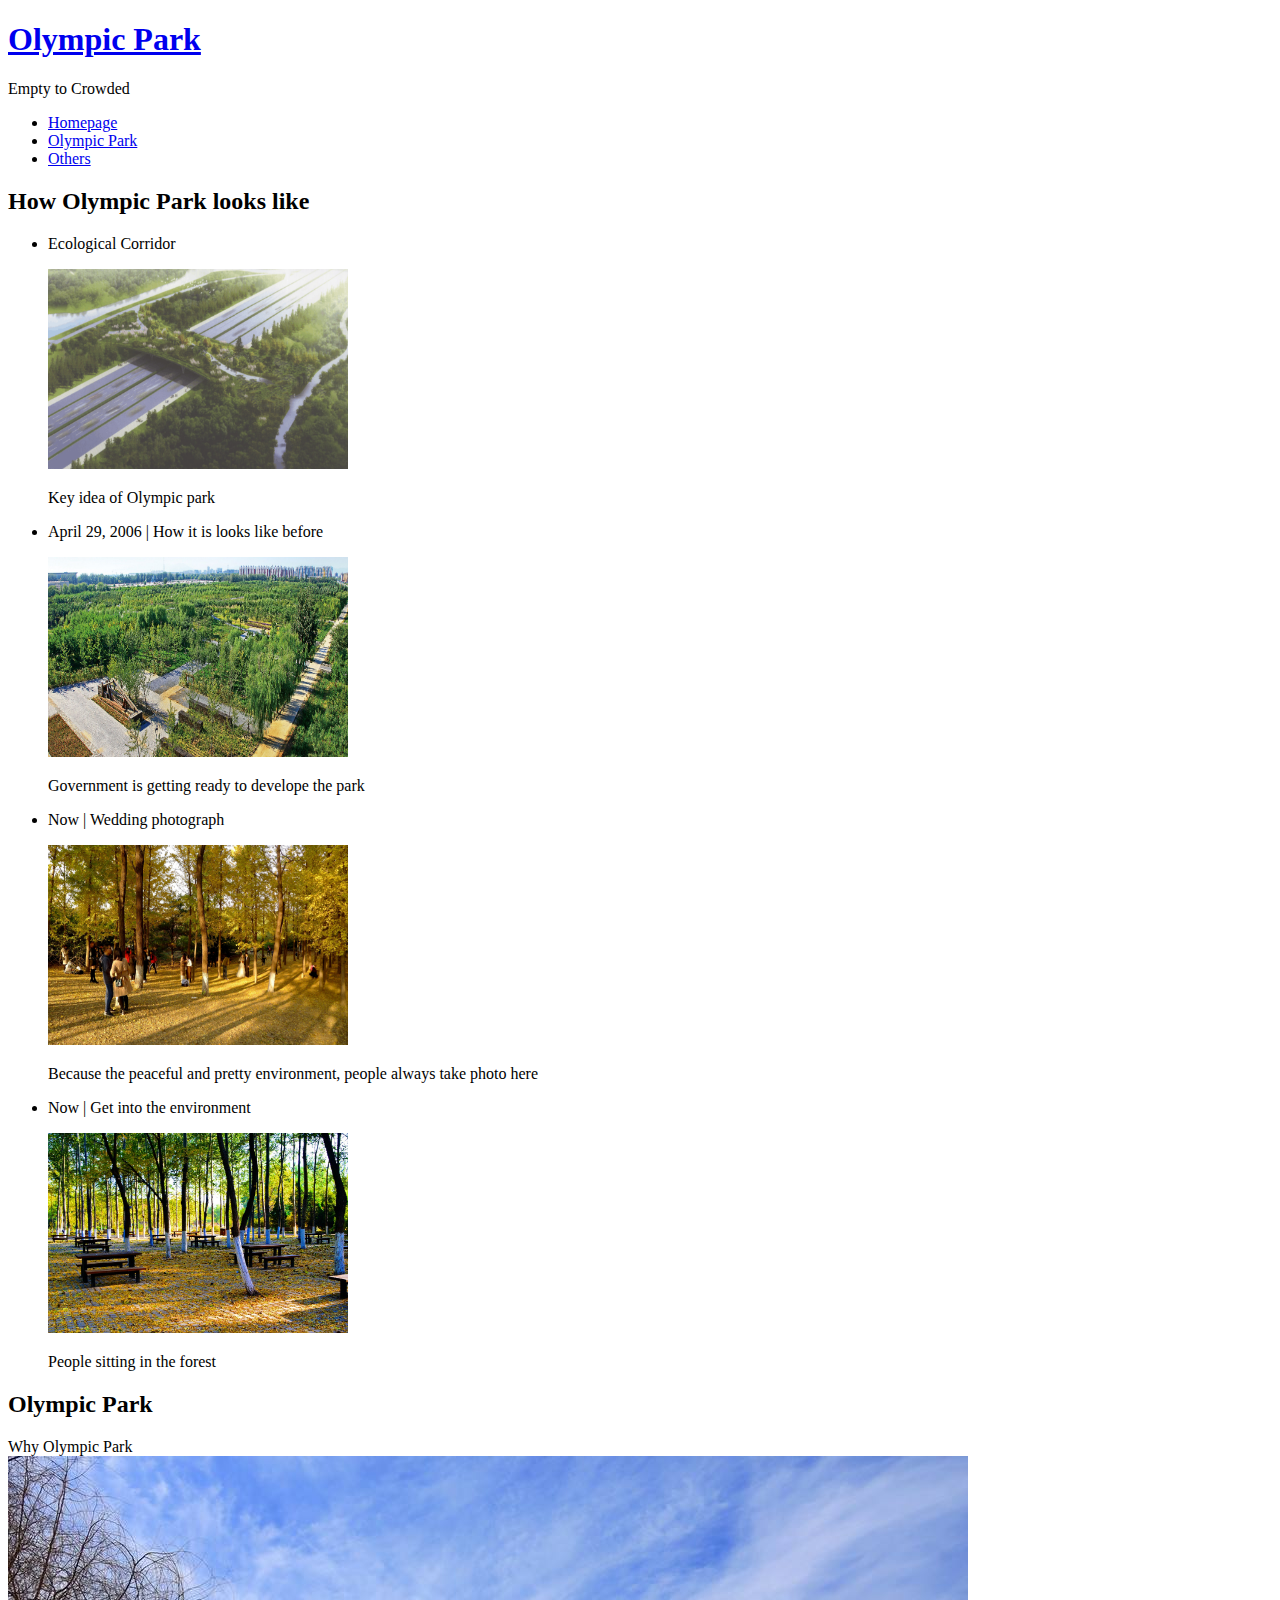
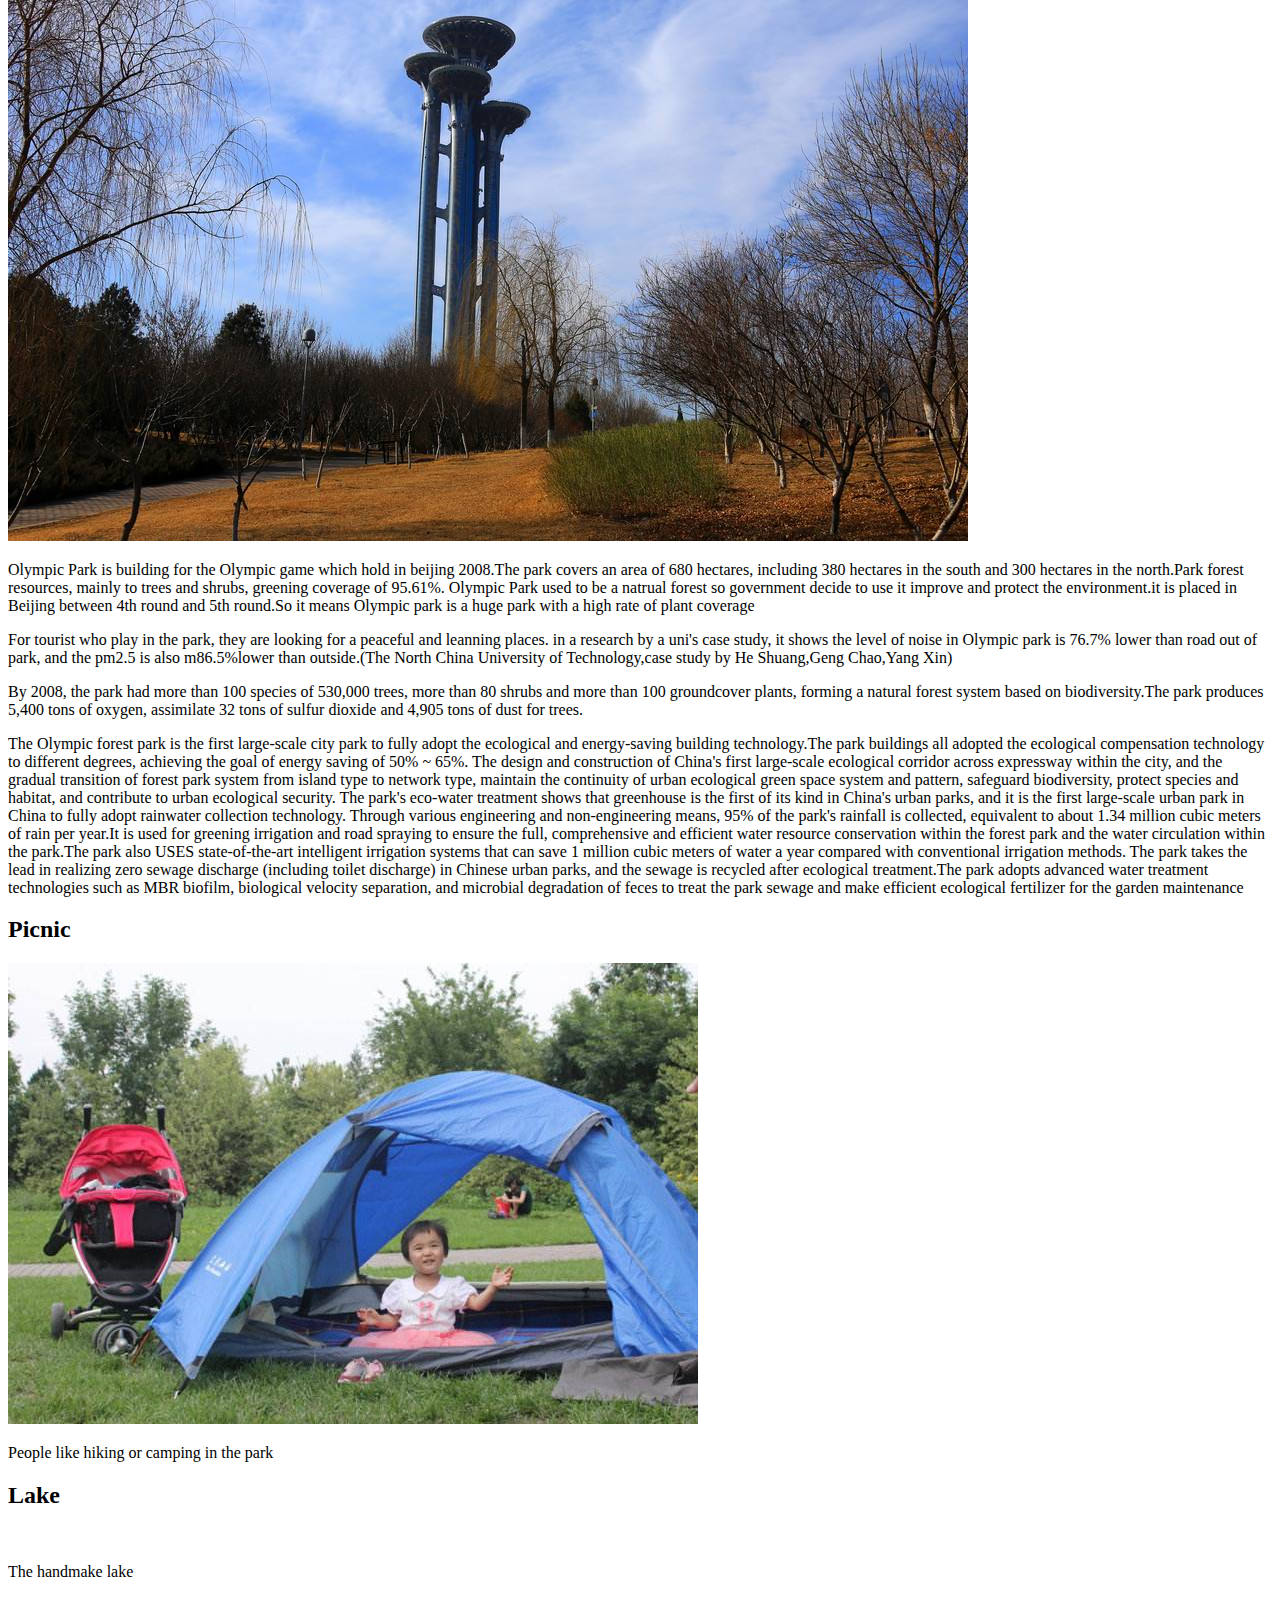
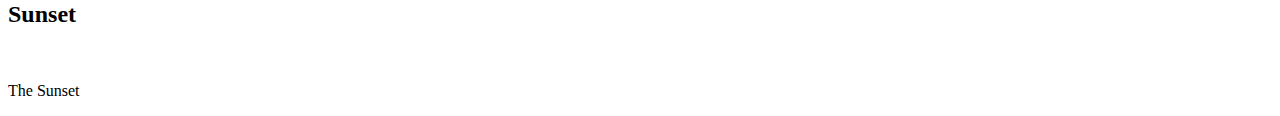
==== commit 592d45b3: "Update Olympic Park.html" ====
--- a/Olympic Park.html
+++ b/Olympic Park.html
@@ -87,7 +87,7 @@
 							<a href="#" class="image full"><img src="Olympic/ta.jpg" alt="" /></a>
 							<p>Olympic Park is building for the Olympic game which hold in beijing 2008.The park covers an area of 680 hectares, including 380 hectares in the south and 300 hectares in the north.Park forest resources, mainly to trees and shrubs, greening coverage of 95.61%. Olympic Park used to be a natrual forest so government decide to use it improve and protect the environment.it is placed in Beijing between 4th round and 5th round.So it means Olympic park is a huge park with a high rate of plant coverage </p>
 							<p>For tourist who play in the park, they are looking for a peaceful and leanning places. in a research by a uni's case study, it shows the level of noise in Olympic park is 76.7% lower than road out of park, and the pm2.5 is also m86.5%lower than outside.(The North China University of Technology,case study by He Shuang,Geng Chao,Yang Xin)</p>
-							<p>By 2008, the park had more than 100 species of 530,000 trees, more than 80 shrubs and more than 100 groundcover plants, forming a natural forest system based on biodiversity.The park produces 5,400 tons of oxygen, 32 tons of sulfur dioxide, and 4,905 tons of dust for trees.<p>
+							<p>By 2008, the park had more than 100 species of 530,000 trees, more than 80 shrubs and more than 100 groundcover plants, forming a natural forest system based on biodiversity.The park produces 5,400 tons of oxygen, assimilate 32 tons of sulfur dioxide and 4,905 tons of dust for trees.<p>
 							<p>The Olympic forest park is the first large-scale city park to fully adopt the ecological and energy-saving building technology.The park buildings all adopted the ecological compensation technology to different degrees, achieving the goal of energy saving of 50% ~ 65%.
 The design and construction of China's first large-scale ecological corridor across expressway within the city, and the gradual transition of forest park system from island type to network type, maintain the continuity of urban ecological green space system and pattern, safeguard biodiversity, protect species and habitat, and contribute to urban ecological security.
 The park's eco-water treatment shows that greenhouse is the first of its kind in China's urban parks, and it is the first large-scale urban park in China to fully adopt rainwater collection technology. Through various engineering and non-engineering means, 95% of the park's rainfall is collected, equivalent to about 1.34 million cubic meters of rain per year.It is used for greening irrigation and road spraying to ensure the full, comprehensive and efficient water resource conservation within the forest park and the water circulation within the park.The park also USES state-of-the-art intelligent irrigation systems that can save 1 million cubic meters of water a year compared with conventional irrigation methods.
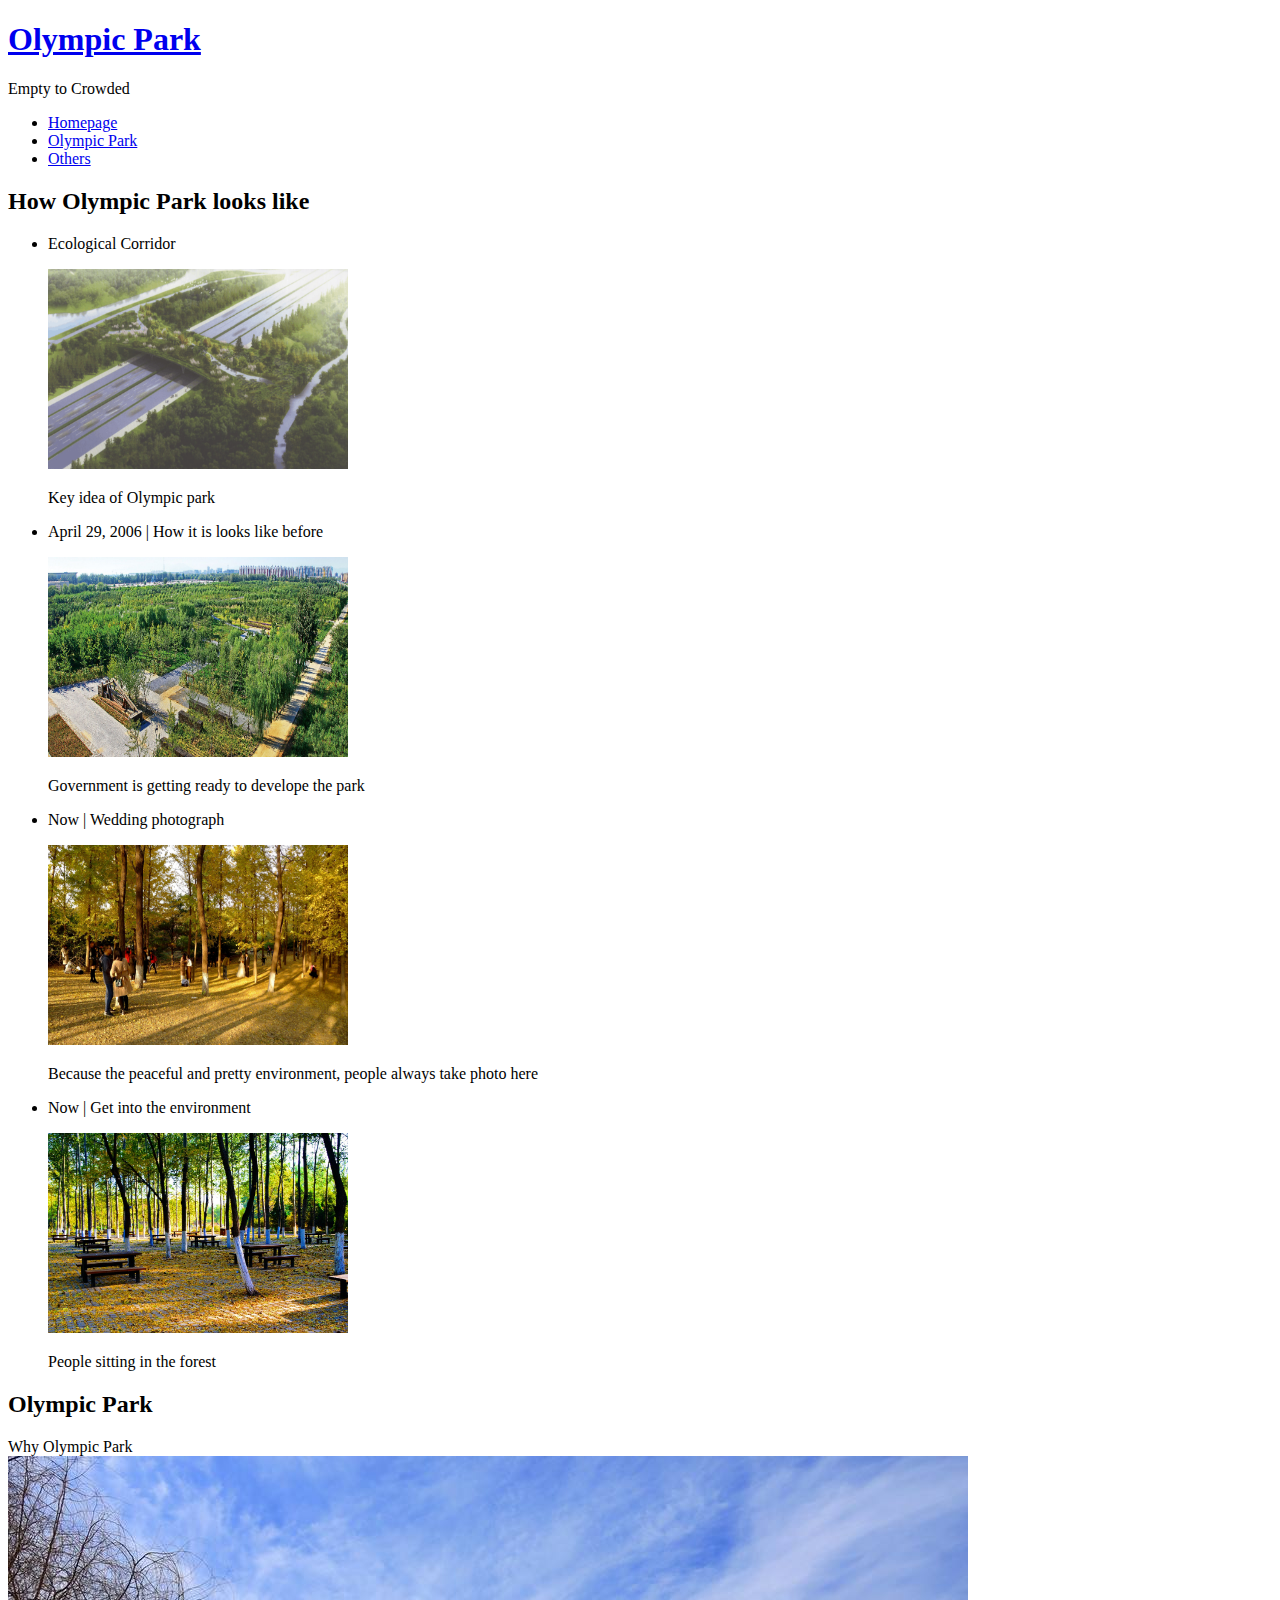
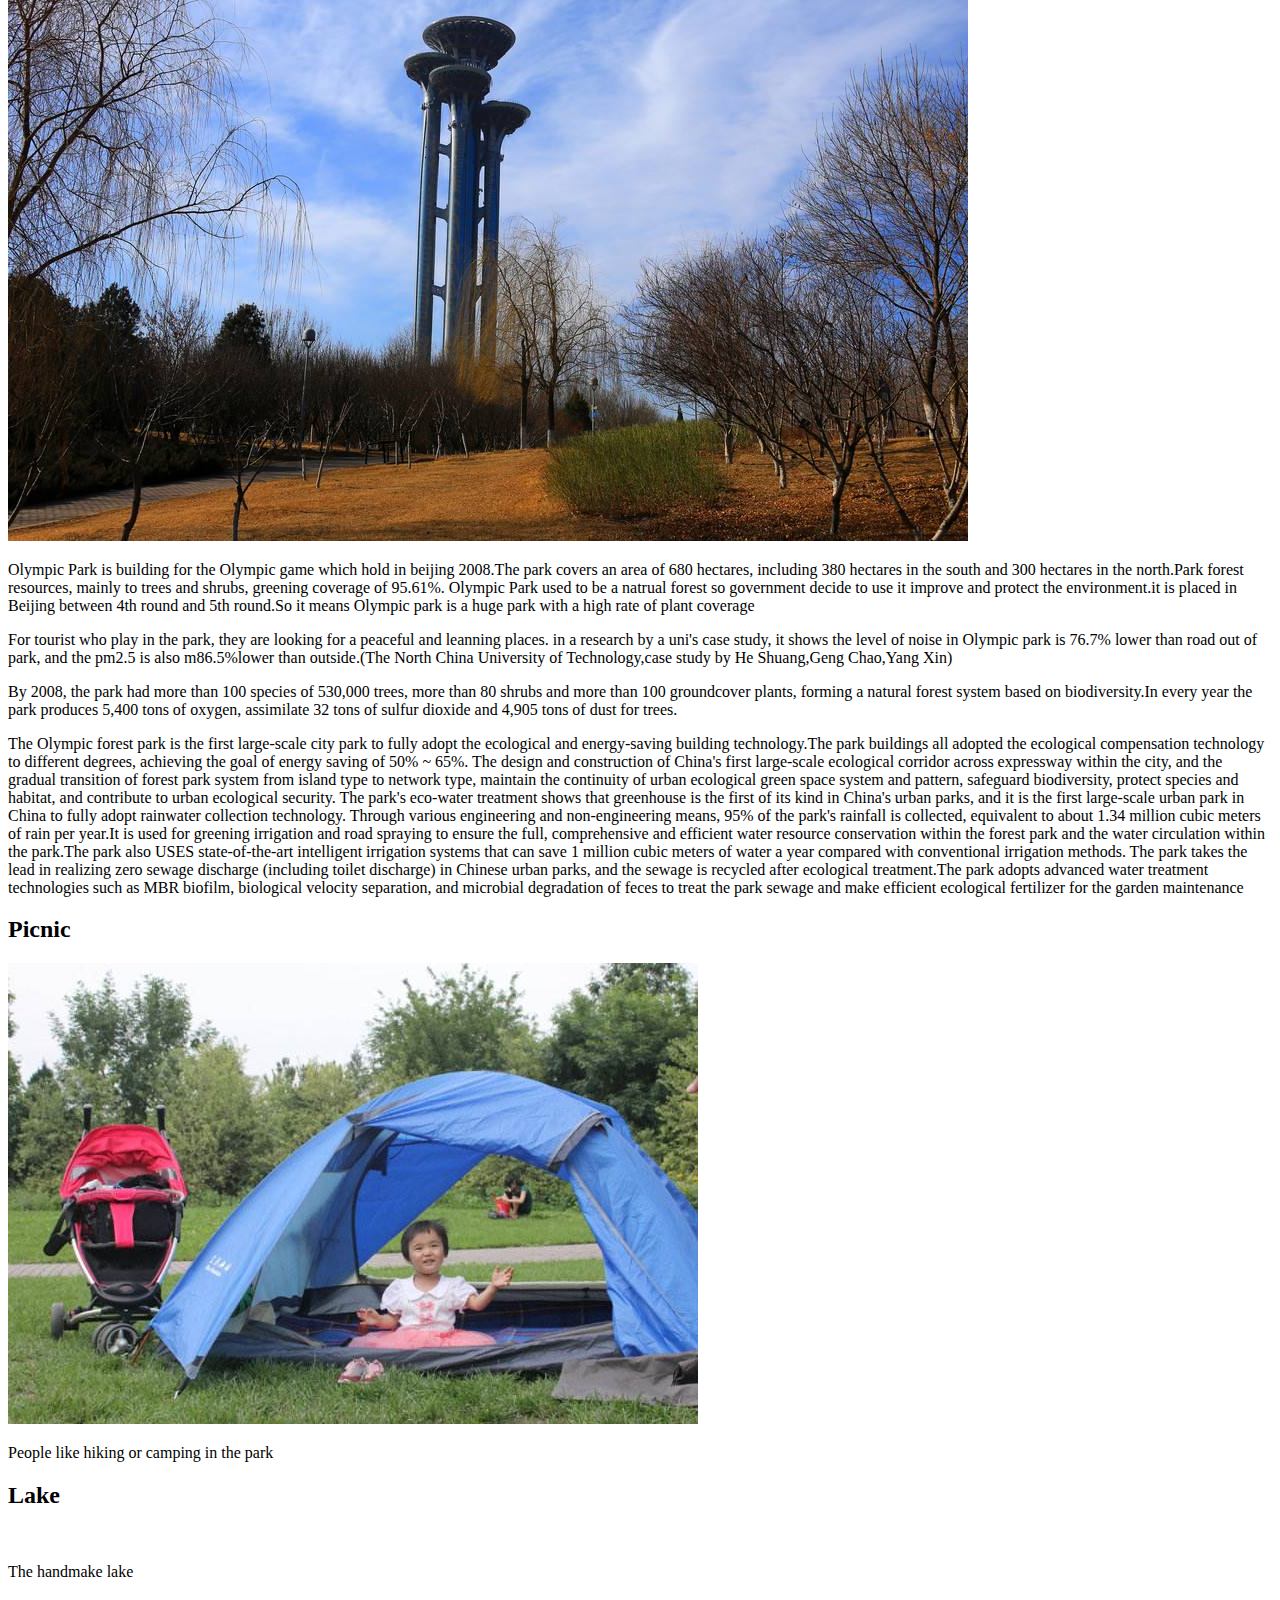
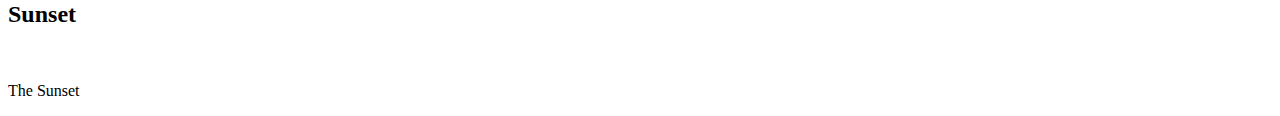
==== commit dfaa7398: "Update Olympic Park.html" ====
--- a/Olympic Park.html
+++ b/Olympic Park.html
@@ -87,7 +87,7 @@
 							<a href="#" class="image full"><img src="Olympic/ta.jpg" alt="" /></a>
 							<p>Olympic Park is building for the Olympic game which hold in beijing 2008.The park covers an area of 680 hectares, including 380 hectares in the south and 300 hectares in the north.Park forest resources, mainly to trees and shrubs, greening coverage of 95.61%. Olympic Park used to be a natrual forest so government decide to use it improve and protect the environment.it is placed in Beijing between 4th round and 5th round.So it means Olympic park is a huge park with a high rate of plant coverage </p>
 							<p>For tourist who play in the park, they are looking for a peaceful and leanning places. in a research by a uni's case study, it shows the level of noise in Olympic park is 76.7% lower than road out of park, and the pm2.5 is also m86.5%lower than outside.(The North China University of Technology,case study by He Shuang,Geng Chao,Yang Xin)</p>
-							<p>By 2008, the park had more than 100 species of 530,000 trees, more than 80 shrubs and more than 100 groundcover plants, forming a natural forest system based on biodiversity.The park produces 5,400 tons of oxygen, assimilate 32 tons of sulfur dioxide and 4,905 tons of dust for trees.<p>
+							<p>By 2008, the park had more than 100 species of 530,000 trees, more than 80 shrubs and more than 100 groundcover plants, forming a natural forest system based on biodiversity.In every year the park produces 5,400 tons of oxygen, assimilate 32 tons of sulfur dioxide and 4,905 tons of dust for trees.<p>
 							<p>The Olympic forest park is the first large-scale city park to fully adopt the ecological and energy-saving building technology.The park buildings all adopted the ecological compensation technology to different degrees, achieving the goal of energy saving of 50% ~ 65%.
 The design and construction of China's first large-scale ecological corridor across expressway within the city, and the gradual transition of forest park system from island type to network type, maintain the continuity of urban ecological green space system and pattern, safeguard biodiversity, protect species and habitat, and contribute to urban ecological security.
 The park's eco-water treatment shows that greenhouse is the first of its kind in China's urban parks, and it is the first large-scale urban park in China to fully adopt rainwater collection technology. Through various engineering and non-engineering means, 95% of the park's rainfall is collected, equivalent to about 1.34 million cubic meters of rain per year.It is used for greening irrigation and road spraying to ensure the full, comprehensive and efficient water resource conservation within the forest park and the water circulation within the park.The park also USES state-of-the-art intelligent irrigation systems that can save 1 million cubic meters of water a year compared with conventional irrigation methods.
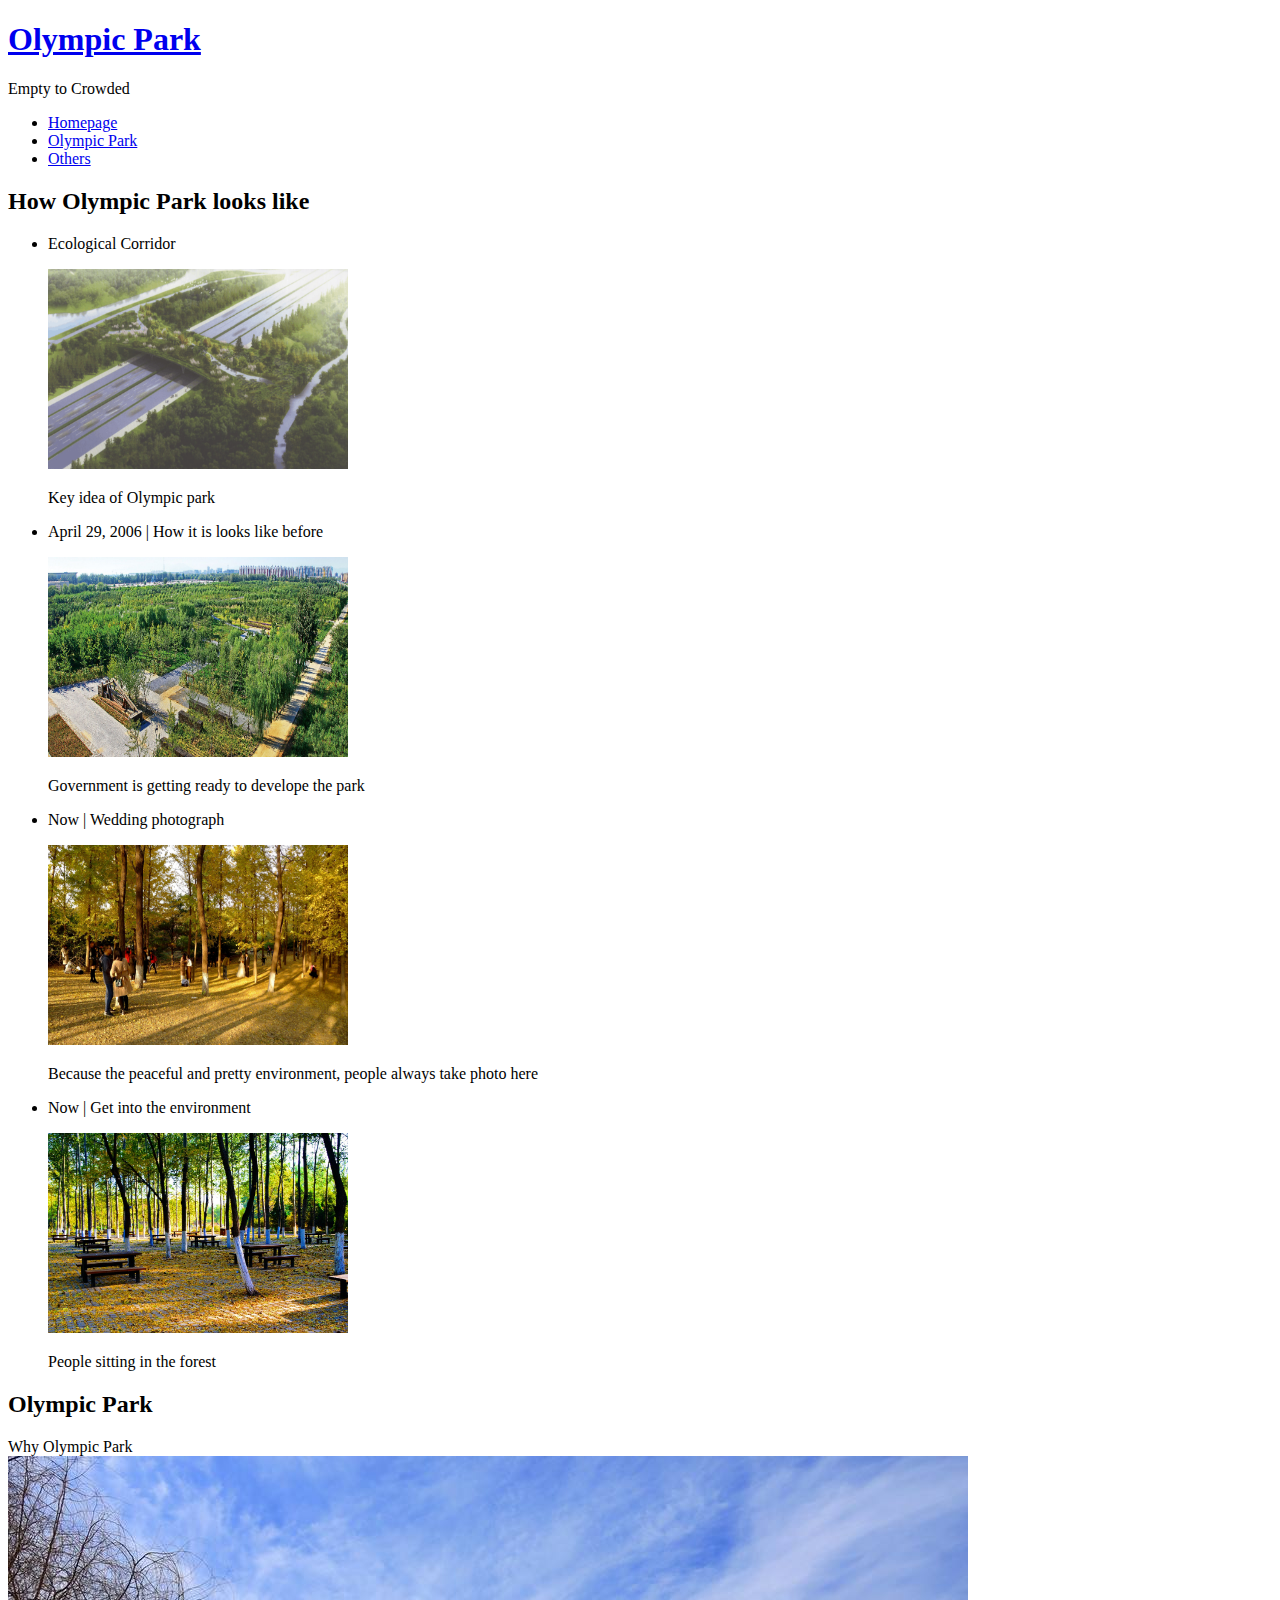
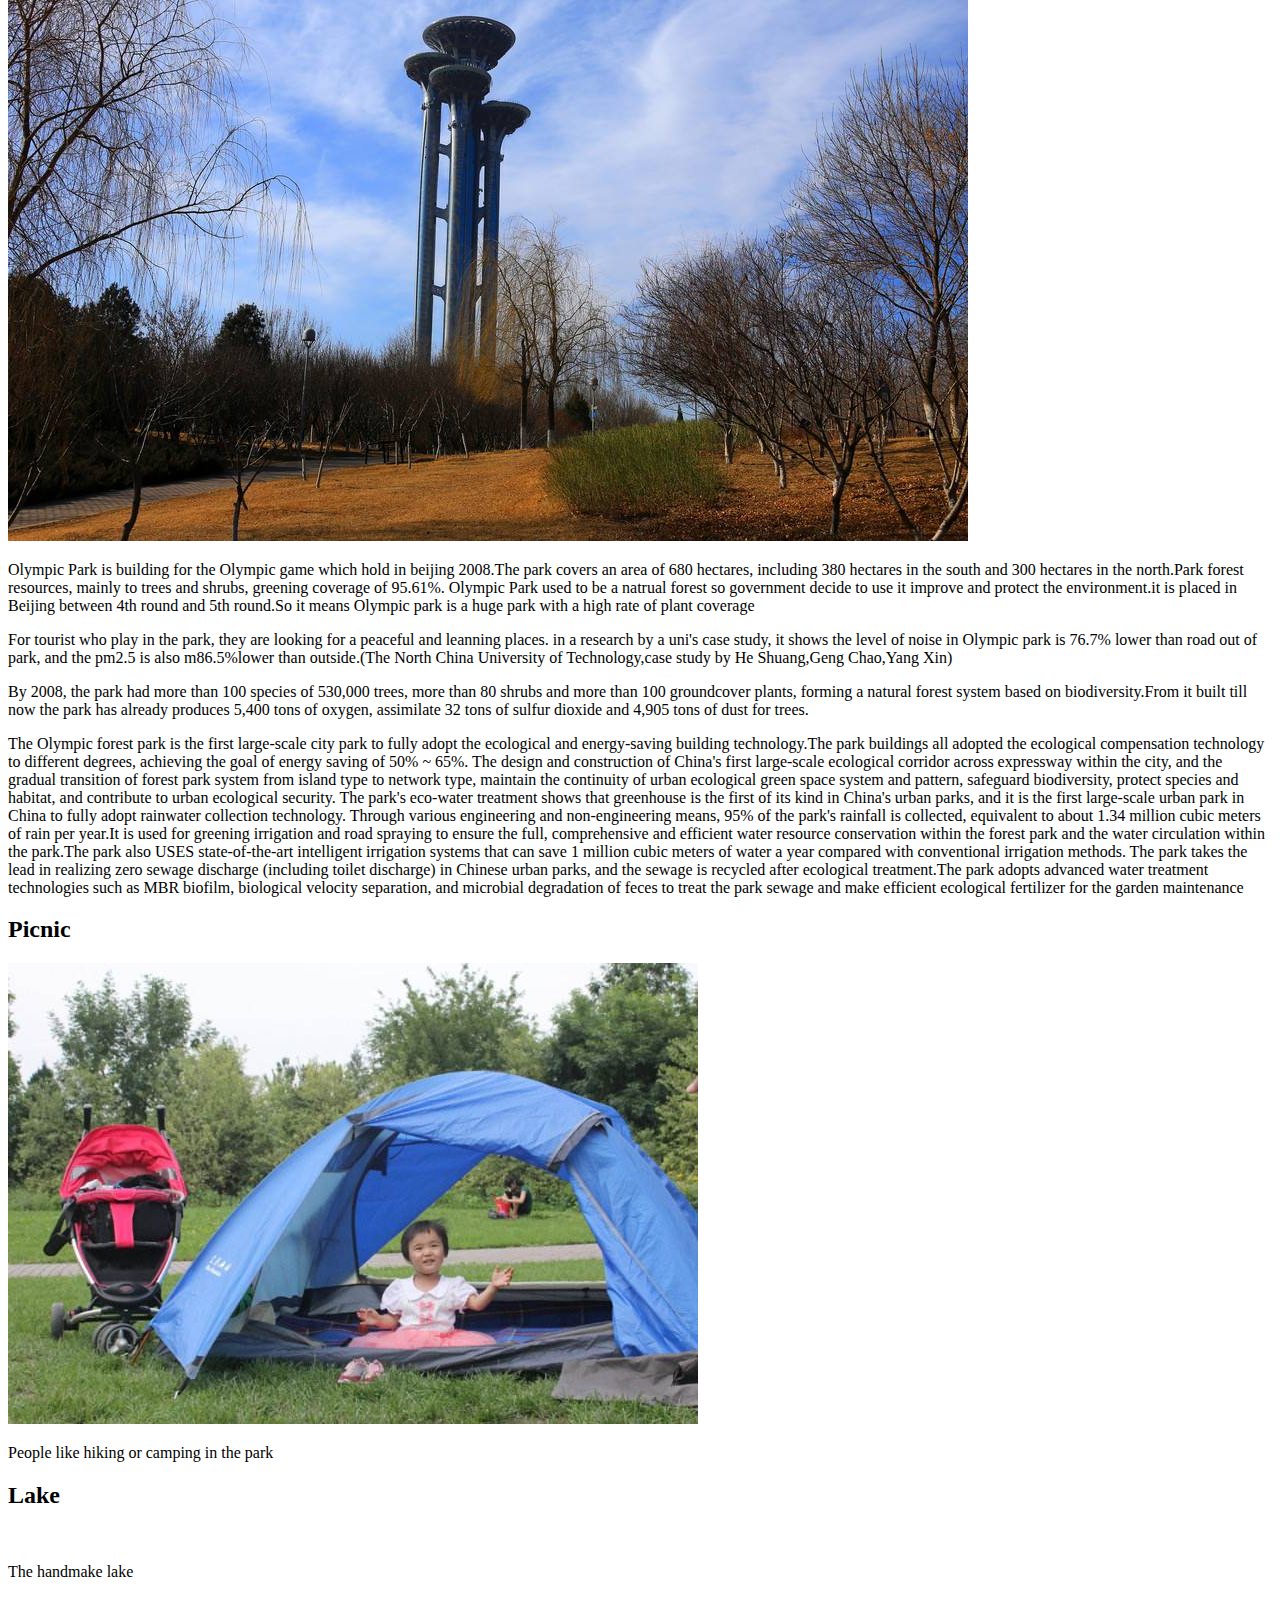
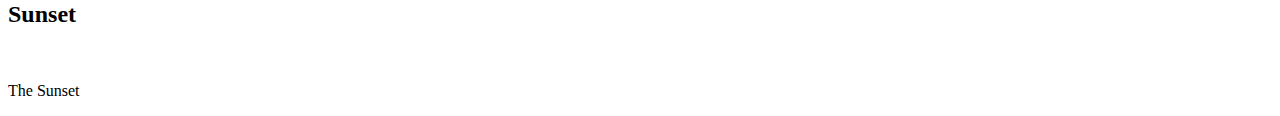
==== commit 31bece5f: "Update Olympic Park.html" ====
--- a/Olympic Park.html
+++ b/Olympic Park.html
@@ -87,7 +87,7 @@
 							<a href="#" class="image full"><img src="Olympic/ta.jpg" alt="" /></a>
 							<p>Olympic Park is building for the Olympic game which hold in beijing 2008.The park covers an area of 680 hectares, including 380 hectares in the south and 300 hectares in the north.Park forest resources, mainly to trees and shrubs, greening coverage of 95.61%. Olympic Park used to be a natrual forest so government decide to use it improve and protect the environment.it is placed in Beijing between 4th round and 5th round.So it means Olympic park is a huge park with a high rate of plant coverage </p>
 							<p>For tourist who play in the park, they are looking for a peaceful and leanning places. in a research by a uni's case study, it shows the level of noise in Olympic park is 76.7% lower than road out of park, and the pm2.5 is also m86.5%lower than outside.(The North China University of Technology,case study by He Shuang,Geng Chao,Yang Xin)</p>
-							<p>By 2008, the park had more than 100 species of 530,000 trees, more than 80 shrubs and more than 100 groundcover plants, forming a natural forest system based on biodiversity.In every year the park produces 5,400 tons of oxygen, assimilate 32 tons of sulfur dioxide and 4,905 tons of dust for trees.<p>
+							<p>By 2008, the park had more than 100 species of 530,000 trees, more than 80 shrubs and more than 100 groundcover plants, forming a natural forest system based on biodiversity.From it built till now the park has already produces 5,400 tons of oxygen, assimilate 32 tons of sulfur dioxide and 4,905 tons of dust for trees.<p>
 							<p>The Olympic forest park is the first large-scale city park to fully adopt the ecological and energy-saving building technology.The park buildings all adopted the ecological compensation technology to different degrees, achieving the goal of energy saving of 50% ~ 65%.
 The design and construction of China's first large-scale ecological corridor across expressway within the city, and the gradual transition of forest park system from island type to network type, maintain the continuity of urban ecological green space system and pattern, safeguard biodiversity, protect species and habitat, and contribute to urban ecological security.
 The park's eco-water treatment shows that greenhouse is the first of its kind in China's urban parks, and it is the first large-scale urban park in China to fully adopt rainwater collection technology. Through various engineering and non-engineering means, 95% of the park's rainfall is collected, equivalent to about 1.34 million cubic meters of rain per year.It is used for greening irrigation and road spraying to ensure the full, comprehensive and efficient water resource conservation within the forest park and the water circulation within the park.The park also USES state-of-the-art intelligent irrigation systems that can save 1 million cubic meters of water a year compared with conventional irrigation methods.
